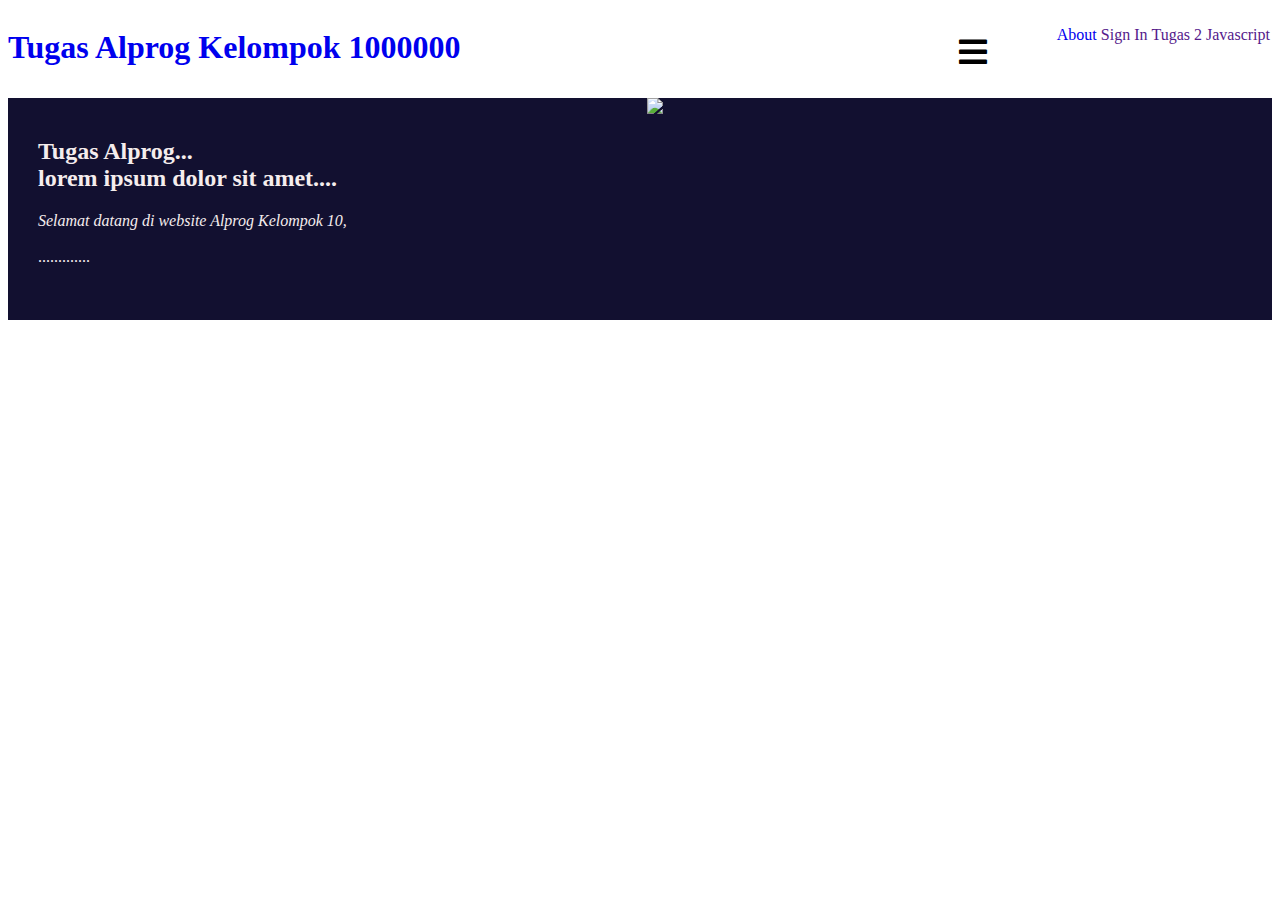
==== index.html @ 96941466 "membuat repo baru" ====
<!DOCTYPE html>
<html lang="en">
<head>
    <meta charset="UTF-8">
    <meta http-equiv="X-UA-Compatible" content="IE=edge">
    <meta name="viewport" content="width=device-width, initial-scale=1.0">
    <title>Pemrograman Web Kelompok 10</title>
    <link rel="stylesheet" type="text/css" href="style.css">
    <link href="https://cdnjs.cloudflare.com/ajax/libs/font-awesome/5.15.3/css/all.min.css" rel="stylesheet">
</head>
<body>
    <!--Sidebar-->
    <input type="checkbox" id="check">
    <div class="sidebar">
        <ul>
            <li><a  href="home.html">About</a></li>
            <li><a  href="">Sign In</a></li>
           
            <li><a  href="">Tugas 2 Javascript</a></li>
        </ul>

    </div>



    <!--header-->
    <header>
    <h1><a href="home.html">Tugas Alprog Kelompok 1000000</a></h1>
    <ul>
        <li><a  href="home.html">About</a></li> 
        <li><a  href="">Sign In</a></li>
        <li><a  href="">Tugas 2 Javascript</a></li>
    </ul>


    <!--menu mobile-->
    <label for="check" class="mobile-menu"><i class="fas fa-bars fa-2x"></i></label>
    </header>

    <!--banner-->
    <section class="banner">
        <div class="container">
            <div class="banner-left">
           <center>
            <img src="https://d3njjcbhbojbot.cloudfront.net/api/utilities/v1/imageproxy/https://coursera-course-photos.s3.amazonaws.com/83/e258e0532611e5a5072321239ff4d4/jhep-coursera-course4.png?auto=format%2Ccompress&dpr=1" height="200">
           </center> 
            <h2>Tugas Alprog...<br>
                lorem ipsum dolor sit amet.... <span class="efek-ngetik"></span></h2></h2>
            <p><em>
                Selamat datang di website Alprog Kelompok 10,
            </em> <br><br>
            .............<br><br><br><br> </p>
            </div>
        </div>
    </section>
</body>
</html>
---- style.css ----
header{
    height: 90px;
  
}
header h1{
    float:left;
    display:inline-block;
    padding: 15px px 24px;
}
header h1 a:hover{
    color:rgb(255, 255, 255)

}
header ul{
    float:right;
}
header ul li{
    
    padding:2px;
    display:inline-block;
    float:left;

}

ul {
    list-style:none;

}

a{
    text-decoration:none;
}

.mobile-menu{
    float:right;
    padding: 28px;
   
}
.mobile-menu:hover{
    cursor:pointer;
}

#check{
    display:none;
}
.sidebar{
    position:fixed;
    top:0;
    bottom: 0;
    left: -1300px;
    width:300px;
    background-color: rgba(41, 48, 107, 0.9);
    transition: .3s;
}
.sidebar ul li a{
    color:#fff
}
.sidebar ul li{
    padding:24px;
}
.sidebar ul li:hover{
    background-color:#0f1e1f;
}
#check:checked ~.sidebar{
    left:0;
    transition .5s;

}
.banner{
    background-color: rgb(18, 16, 48);
}
section{
    padding: 50px o;
}
.banner h2,
.banner p{
    color:#f5eded
}

.banner-left{
    padding-left:30px;
}
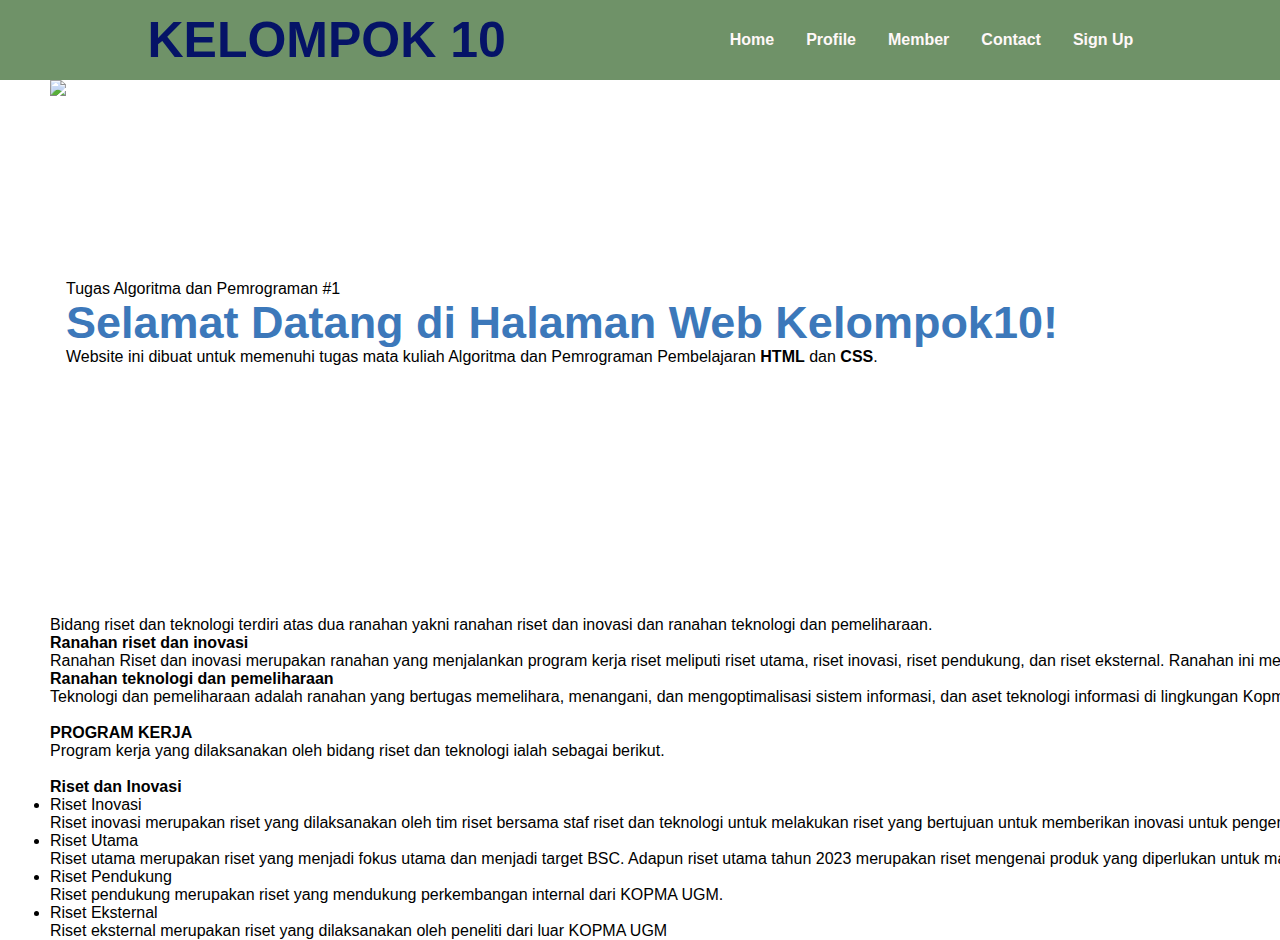
==== commit dc334124: "membuat member.html" ====
--- a/index.html
+++ b/index.html
@@ -1,57 +1,69 @@
 <!DOCTYPE html>
 <html lang="en">
-<head>
-    <meta charset="UTF-8">
-    <meta http-equiv="X-UA-Compatible" content="IE=edge">
-    <meta name="viewport" content="width=device-width, initial-scale=1.0">
-    <title>Pemrograman Web Kelompok 10</title>
-    <link rel="stylesheet" type="text/css" href="style.css">
-    <link href="https://cdnjs.cloudflare.com/ajax/libs/font-awesome/5.15.3/css/all.min.css" rel="stylesheet">
-</head>
-<body>
-    <!--Sidebar-->
-    <input type="checkbox" id="check">
-    <div class="sidebar">
-        <ul>
-            <li><a  href="home.html">About</a></li>
-            <li><a  href="">Sign In</a></li>
-           
-            <li><a  href="">Tugas 2 Javascript</a></li>
-        </ul>
+    <head>
+        <meta charset="utf-8">
+        <meta name="viewport" content="width=device-width, initial-scale=1.0">
+        <title>Tugas Web Kelompok 10</title>
+        <meta name="viewport" content="width=device-width, initial-scale=1">
+        <title>Nurul Khotimah</title>
+        <link href="https://cdnjs.cloudflare.com/ajax/libs/font-awesome/5.15.3/css/all.min.css" rel="stylesheet">
+        <link rel="stylesheet" href="style.css">
+    </head>
+    <body>
 
-    </div>
+<!-- Navbar Start -->
+         <nav>
+            <div class="wrapper"></div>
+		    <div class="logo"><a href=''>KELOMPOK 10</a></div>
+			<div class="menu">
+				<ul>
+					<li><a href="index.html">Home</a></li>
+					<li><a href="#profile">Profile</a></li>
+					<li><a href="member.html">Member</a></li>
+					<li><a href="#contact">Contact</a></li>
+					<li><a href="">Sign Up</a></li>
+				</ul>
+			</div>
+		</div>
+	    </nav>
 
 
 
-    <!--header-->
-    <header>
-    <h1><a href="home.html">Tugas Alprog Kelompok 1000000</a></h1>
-    <ul>
-        <li><a  href="home.html">About</a></li> 
-        <li><a  href="">Sign In</a></li>
-        <li><a  href="">Tugas 2 Javascript</a></li>
-    </ul>
 
-
-    <!--menu mobile-->
-    <label for="check" class="mobile-menu"><i class="fas fa-bars fa-2x"></i></label>
-    </header>
-
-    <!--banner-->
-    <section class="banner">
-        <div class="container">
-            <div class="banner-left">
-           <center>
-            <img src="https://d3njjcbhbojbot.cloudfront.net/api/utilities/v1/imageproxy/https://coursera-course-photos.s3.amazonaws.com/83/e258e0532611e5a5072321239ff4d4/jhep-coursera-course4.png?auto=format%2Ccompress&dpr=1" height="200">
-           </center> 
-            <h2>Tugas Alprog...<br>
-                lorem ipsum dolor sit amet.... <span class="efek-ngetik"></span></h2></h2>
-            <p><em>
-                Selamat datang di website Alprog Kelompok 10,
-            </em> <br><br>
-            .............<br><br><br><br> </p>
+        <div class="wrapper"></div>
+        <section id="home">
+            <img src="https://static5.depositphotos.com/1006438/513/v/600/depositphotos_5132694-stock-illustration-environment-concept.jpg"/>
+            <div class="kolom">
+                <p>Tugas Algoritma dan Pemrograman #1</p>
+                <h2><strong>Selamat Datang di Halaman Web Kelompok10!</strong></h2>
+                <p>Website ini dibuat untuk memenuhi tugas mata kuliah Algoritma dan Pemrograman Pembelajaran <strong>HTML</strong> dan <strong>CSS</strong>.</p>
             </div>
-        </div>
-    </section>
-</body>
+        </section> 
+        
+        <div style="text-align:justify"; class="container-xxl py-5">
+            <div class="container">
+              <p>
+                Bidang riset dan teknologi terdiri atas dua ranahan yakni ranahan riset dan inovasi dan ranahan teknologi dan pemeliharaan.
+              </p>
+              <p class="mb-4">
+               <ul><b>Ranahan riset dan inovasi</b> <br>Ranahan Riset dan inovasi merupakan ranahan yang menjalankan program kerja riset meliputi riset utama, riset inovasi, riset pendukung, dan riset eksternal. Ranahan ini melatih kemampuan analisis data, visualisasi data, dan penulisan ilmiah. </ul> 
+                
+               <ul> <b>Ranahan teknologi dan pemeliharaan</b> <br> Teknologi dan pemeliharaan adalah ranahan yang bertugas memelihara, menangani, dan mengoptimalisasi sistem informasi, dan aset teknologi informasi di lingkungan Kopma UGM. Ranahan ini melatih kemampuan pengelolaan software dan hardware.
+               </ul> 
+              </p><br>
+              <p>
+                <b>PROGRAM KERJA</b> <br> Program kerja yang dilaksanakan oleh bidang riset dan teknologi ialah sebagai berikut. <br><br>
+                <b>Riset dan Inovasi</b>
+                  <ul>
+                    <li>Riset Inovasi</li>Riset inovasi merupakan riset yang dilaksanakan oleh tim riset bersama staf riset dan teknologi untuk melakukan riset yang bertujuan untuk memberikan inovasi untuk pengembangan KOPMA UGM. 
+                    <li>Riset Utama </li>Riset utama merupakan riset yang menjadi fokus utama dan menjadi target BSC. Adapun riset utama tahun 2023 merupakan riset mengenai produk yang diperlukan untuk mahasiswa baru.
+                    <li>Riset Pendukung </li> Riset pendukung merupakan riset yang mendukung perkembangan internal dari KOPMA UGM. 
+                    <li>Riset Eksternal </li>Riset eksternal merupakan riset yang dilaksanakan oleh peneliti dari luar KOPMA UGM 
+                  </ul>
+              </p>
+            </div>
+          </div>
+          <!-- About End -->
+        
+    </body>
 </html>--- a/style.css
+++ b/style.css
@@ -1,82 +1,101 @@
-header{
-    height: 90px;
-  
-}
-header h1{
-    float:left;
-    display:inline-block;
-    padding: 15px px 24px;
-}
-header h1 a:hover{
-    color:rgb(255, 255, 255)
-
-}
-header ul{
-    float:right;
-}
-header ul li{
-    
-    padding:2px;
-    display:inline-block;
-    float:left;
-
+*{
+	text-decoration: none;
+	margin: 0px;
+	padding: 0px;
 }
 
-ul {
-    list-style:none;
-
+body{
+	margin: 0px;
+	padding: 0px;
+	font-family: 'Open Sans',sans-serif;
 }
 
-a{
-    text-decoration:none;
+.wrapper{
+    width: 500px;
+    margin-left: auto;
+    margin-right: auto;
 }
 
-.mobile-menu{
-    float:right;
-    padding: 28px;
-   
-}
-.mobile-menu:hover{
-    cursor:pointer;
+.logo a{
+	font-size: 50px;
+	font-weight: 800;
+	float: left;
+	font-family: arial;
+	color: #051367;
 }
 
-#check{
-    display:none;
-}
-.sidebar{
-    position:fixed;
-    top:0;
-    bottom: 0;
-    left: -1300px;
-    width:300px;
-    background-color: rgba(41, 48, 107, 0.9);
-    transition: .3s;
-}
-.sidebar ul li a{
-    color:#fff
-}
-.sidebar ul li{
-    padding:24px;
-}
-.sidebar ul li:hover{
-    background-color:#0f1e1f;
-}
-#check:checked ~.sidebar{
-    left:0;
-    transition .5s;
-
-}
-.banner{
-    background-color: rgb(18, 16, 48);
-}
-section{
-    padding: 50px o;
-}
-.banner h2,
-.banner p{
-    color:#f5eded
+.menu{
+	float: right;
 }
 
-.banner-left{
-    padding-left:30px;
+div {
+    margin: auto;
+    width: 1920px;
+    height: auto;
+  }
+nav{
+	width: 100%;
+	margin: auto;
+	display: flex;
+	line-height: 80px;
+	position: sticky;
+	position: -webkit-sticky;
+	top: 0;
+	background: #6f9268;
+}
+
+nav ul{
+	list-style-type: none;
+	margin: 0;
+	padding: 0;
+	overflow: hidden;
+}
+
+nav ul li{
+	float: left;
+}
+
+nav ul li a{
+	color: rgb(255, 248, 248);
+	font-weight: bold;
+	text-align: center;
+	padding: 0px 16px 0px 16px;
+	text-decoration: none;
+}
+
+nav ul li a:hover{
+	text-decoration: underline;
+}
+
+section{
+    margin: auto;
+    display: flex;
+    margin-bottom: 50px;
+    margin-left: 50px;
+    margin-right: 50px;
+}
+
+.kolom{
+    margin-top: 200px;
+    margin-bottom: 200px;
+}
+
+.kolom .deskripsi{
+    font-size: 50px;
+    font-weight: bold;
+    font-family:'Trebuchet MS', 'Lucida Sans Unicode', 'Lucida Grande', 'Lucida Sans', Arial, sans-serif;
+    color: #006778;
+}
+
+h2{
+    font-family:'Trebuchet MS', 'Lucida Sans Unicode', 'Lucida Grande', 'Lucida Sans', Arial, sans-serif;
+    font-weight: 800;
+    font-size: 45px;
+    color: #3C78BA;
+    width: 100%;
+    line-height: 50px;
+}
+
+.container{
+    margin-left: 50px;
 }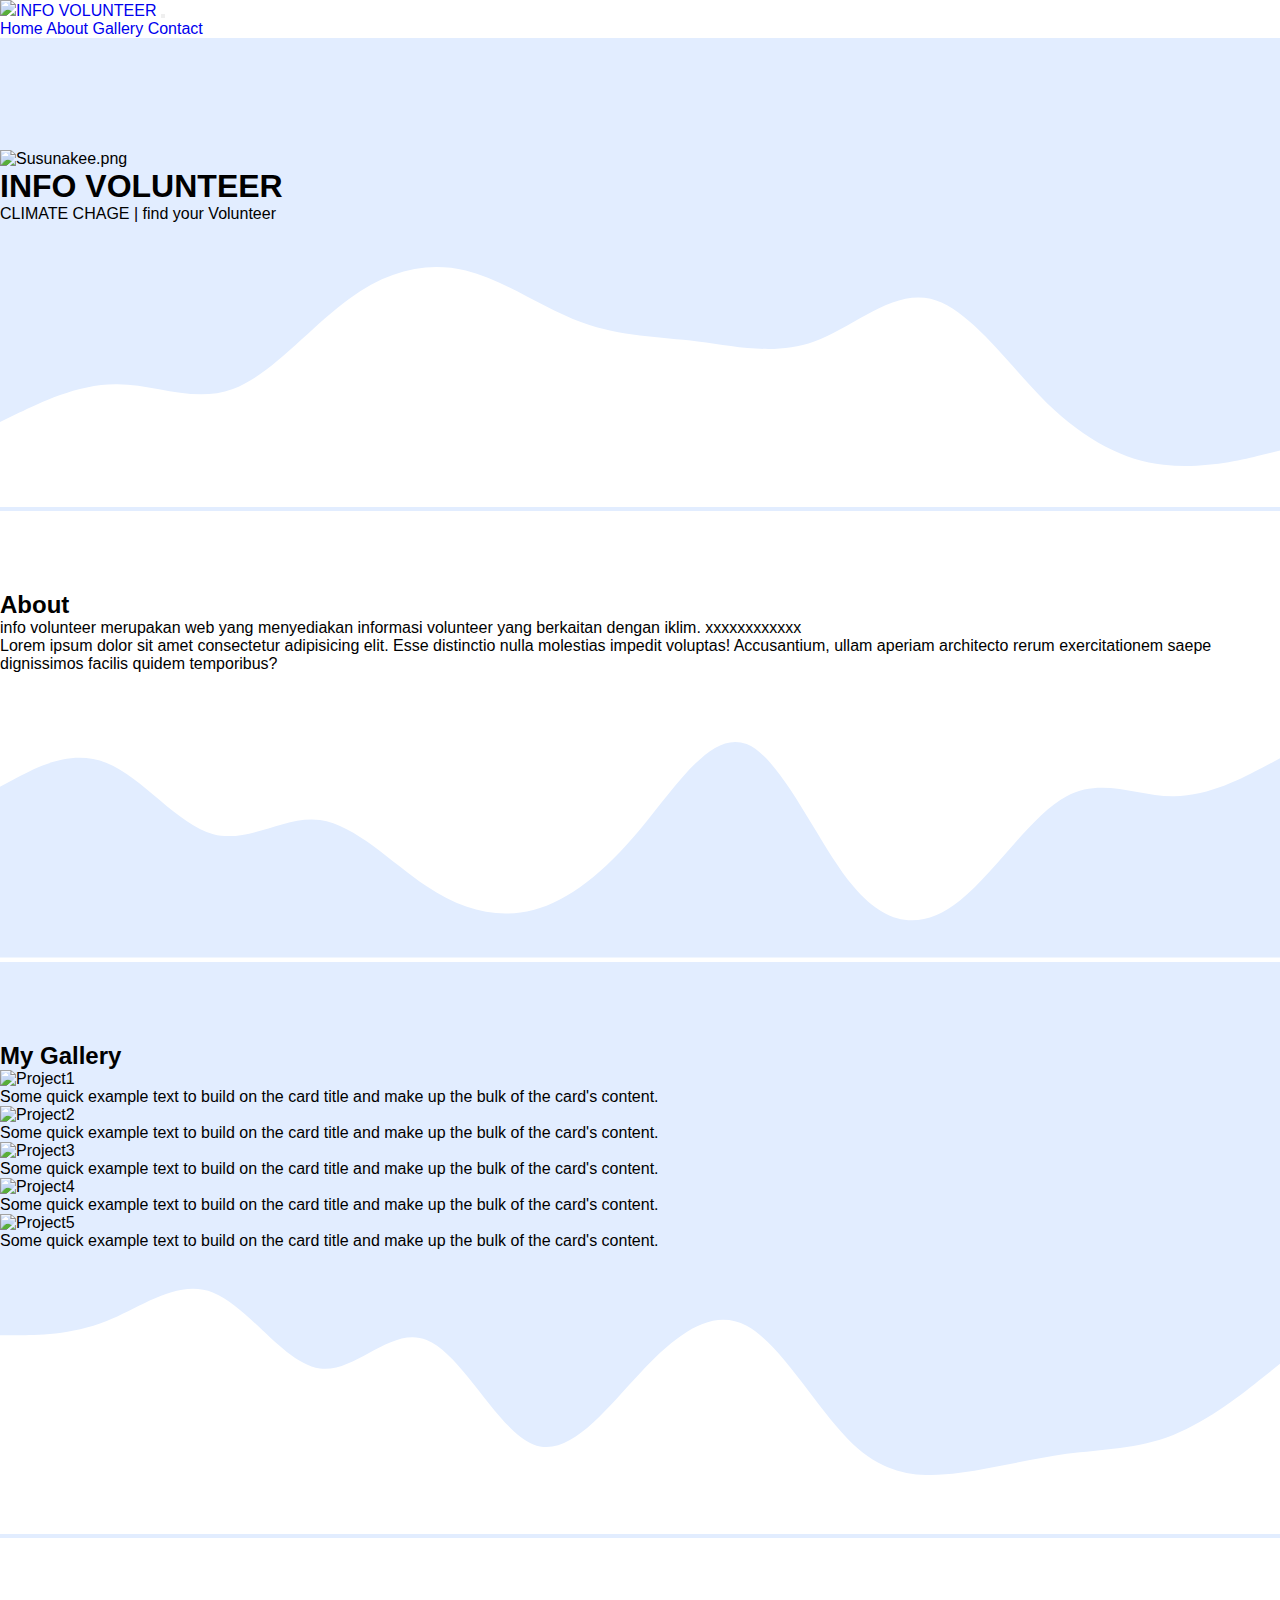
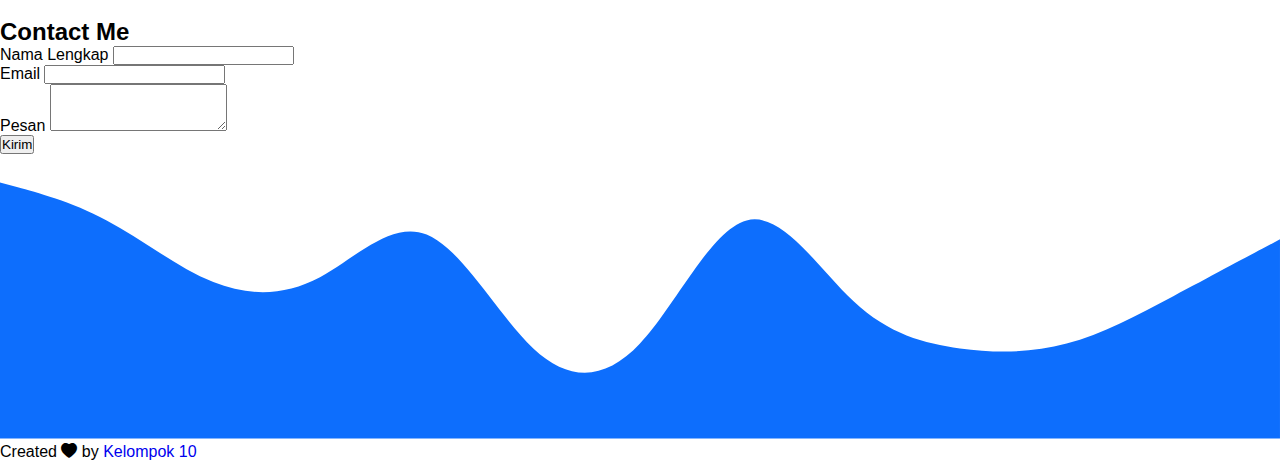
==== commit 8eaab9fe: "menambah about dsb" ====
--- a/index.html
+++ b/index.html
@@ -5,65 +5,180 @@
         <meta name="viewport" content="width=device-width, initial-scale=1.0">
         <title>Tugas Web Kelompok 10</title>
         <meta name="viewport" content="width=device-width, initial-scale=1">
-        <title>Nurul Khotimah</title>
-        <link href="https://cdnjs.cloudflare.com/ajax/libs/font-awesome/5.15.3/css/all.min.css" rel="stylesheet">
+        <!-- Bootstrap CSS -->
+        <link href="https://cdn.jsdelivr.net/npm/bootstrap@5.0.2/dist/css/bootstrap.min.css" rel="stylesheet" integrity="sha384-EVSTQN3/azprG1Anm3QDgpJLIm9Nao0Yz1ztcQTwFspd3yD65VohhpuuCOmLASjC" crossorigin="anonymous" />
+        <!-- Bootstrap Icons -->
+        <link rel="stylesheet" href="https://cdn.jsdelivr.net/npm/bootstrap-icons@1.7.2/font/bootstrap-icons.css" />
+        <!-- Icon -->
+        <link rel="icon" href="img/output-onlinepngtools (2).png" />
         <link rel="stylesheet" href="style.css">
     </head>
+
     <body>
+        <!-- Navbar -->
+        <nav class="navbar navbar-expand-lg navbar-dark bg-primary shadow-sm fixed-top">
+            <div class="container">
+              <a class="navbar-brand" href="#"><img src="img/sketch1642878373815.png" width="50" />INFO VOLUNTEER</a>
+              <button class="navbar-toggler" type="button" data-bs-toggle="collapse" data-bs-target="#navbarNavAltMarkup" aria-controls="navbarNavAltMarkup" aria-expanded="false" aria-label="Toggle navigation">
+                <span class="navbar-toggler-icon"></span>
+              </button>
+              <div class="collapse navbar-collapse" id="navbarNavAltMarkup">
+                <div class="navbar-nav ms-auto">
+                  <a class="nav-link active" aria-current="page" href="#home">Home</a>
+                  <a class="nav-link" href="#about">About</a>
+                  <a class="nav-link" href="#gallery">Gallery</a>
+                  <a class="nav-link" href="#contact">Contact</a>
+                </div>
+              </div>
+            </div>
+        </nav>
+        <!-- Akhir Navbar -->
 
-<!-- Navbar Start -->
-         <nav>
-            <div class="wrapper"></div>
-		    <div class="logo"><a href=''>KELOMPOK 10</a></div>
-			<div class="menu">
-				<ul>
-					<li><a href="index.html">Home</a></li>
-					<li><a href="#profile">Profile</a></li>
-					<li><a href="member.html">Member</a></li>
-					<li><a href="#contact">Contact</a></li>
-					<li><a href="">Sign Up</a></li>
-				</ul>
-			</div>
-		</div>
-	    </nav>
+        <!-- Jumbotron -->
+        <section class="jumbotron text-center">
+        <img src="https://static5.depositphotos.com/1006438/513/v/600/depositphotos_5132694-stock-illustration-environment-concept.jpg" alt="Susunakee.png" width="600" />
+        <h1 class="display-4">INFO VOLUNTEER</h1>
+        <p class="lead">CLIMATE CHAGE | find your Volunteer </p>
+        <svg xmlns="http://www.w3.org/2000/svg" viewBox="0 0 1440 320">
+        <path
+        fill="#ffffff"
+        fill-opacity="1"
+        d="M0,224L21.8,213.3C43.6,203,87,181,131,181.3C174.5,181,218,203,262,186.7C305.5,171,349,117,393,85.3C436.4,53,480,43,524,53.3C567.3,64,611,96,655,112C698.2,128,742,128,785,133.3C829.1,139,873,149,916,133.3C960,117,1004,75,1047,85.3C1090.9,96,1135,160,1178,202.7C1221.8,245,1265,267,1309,272C1352.7,277,1396,267,1418,261.3L1440,256L1440,320L1418.2,320C1396.4,320,1353,320,1309,320C1265.5,320,1222,320,1178,320C1134.5,320,1091,320,1047,320C1003.6,320,960,320,916,320C872.7,320,829,320,785,320C741.8,320,698,320,655,320C610.9,320,567,320,524,320C480,320,436,320,393,320C349.1,320,305,320,262,320C218.2,320,175,320,131,320C87.3,320,44,320,22,320L0,320Z"
+        ></path>
+        </svg>
+        </section>
+        <!-- Akhir Jumbotron -->
 
+        <!-- About -->
+        <section id="about">
+        <div class="container">
+            <div class="row text-center mb-3">
+                <div class="col">
+                  <h2>About</h2>
+                </div>
+              </div>
+              <div class="row justify-content-center fs-5 text-center">
+                <div class="col-md-4">
+                  <p>info volunteer merupakan web yang menyediakan informasi volunteer yang berkaitan dengan iklim. xxxxxxxxxxxx</p>
+                </div>
+                <div class="col-md-4">
+                  <p>Lorem ipsum dolor sit amet consectetur adipisicing elit. Esse distinctio nulla molestias impedit voluptas! Accusantium, ullam aperiam architecto rerum exercitationem saepe dignissimos facilis quidem temporibus?</p>
+                </div>
+              </div>
+            </div>
+            <svg xmlns="http://www.w3.org/2000/svg" viewBox="0 0 1440 320">
+              <path
+                fill="#e2edff"
+                fill-opacity="1"
+                d="M0,128L20,117.3C40,107,80,85,120,101.3C160,117,200,171,240,181.3C280,192,320,160,360,165.3C400,171,440,213,480,240C520,267,560,277,600,266.7C640,256,680,224,720,176C760,128,800,64,840,80C880,96,920,192,960,240C1000,288,1040,288,1080,256C1120,224,1160,160,1200,138.7C1240,117,1280,139,1320,138.7C1360,139,1400,117,1420,106.7L1440,96L1440,320L1420,320C1400,320,1360,320,1320,320C1280,320,1240,320,1200,320C1160,320,1120,320,1080,320C1040,320,1000,320,960,320C920,320,880,320,840,320C800,320,760,320,720,320C680,320,640,320,600,320C560,320,520,320,480,320C440,320,400,320,360,320C320,320,280,320,240,320C200,320,160,320,120,320C80,320,40,320,20,320L0,320Z"
+              ></path>
+            </svg>
+        </section>
+        <!-- Akhir About -->
 
+        <!-- Gallery -->
+        <section id="gallery">
+            <div class="container">
+                <div class="row text-center mb-3">
+                  <div class="col">
+                    <h2>My Gallery</h2>
+                  </div>
+                </div>
+                <div class="row justify-content-center">
+                  <div class="col-md-4 mb-3">
+                    <div class="card">
+                      <img src="img/Orange003.jpg" class="card-img-top" alt="Project1" />
+                      <div class="card-body">
+                        <p class="card-text">Some quick example text to build on the card title and make up the bulk of the card's content.</p>
+                      </div>
+                    </div>
+                  </div>
+                  <div class="col-md-4 mb-3">
+                    <div class="card">
+                      <img src="img/03 (SPECIAL).png" class="card-img-top" alt="Project2" />
+                      <div class="card-body">
+                        <p class="card-text">Some quick example text to build on the card title and make up the bulk of the card's content.</p>
+                      </div>
+                    </div>
+                  </div>
+                  <div class="col-md-4 mb-3">
+                    <div class="card">
+                      <img src="img/01.png" class="card-img-top" alt="Project3" />
+                      <div class="card-body">
+                        <p class="card-text">Some quick example text to build on the card title and make up the bulk of the card's content.</p>
+                      </div>
+                    </div>
+                  </div>
+                  <div class="col-md-4 mb-3">
+                    <div class="card">
+                      <img src="img/SUSU1.png" class="card-img-top" alt="Project4" />
+                      <div class="card-body">
+                        <p class="card-text">Some quick example text to build on the card title and make up the bulk of the card's content.</p>
+                      </div>
+                    </div>
+                  </div>
+                  <div class="col-md-4 mb-3">
+                    <div class="card">
+                      <img src="img/WhatsApp Image 2021-08-20 at 08.07.36.jpeg" class="card-img-top" alt="Project5" />
+                      <div class="card-body">
+                        <p class="card-text">Some quick example text to build on the card title and make up the bulk of the card's content.</p>
+                      </div>
+                    </div>
+                  </div>
+                </div>
+              </div>
+              <svg xmlns="http://www.w3.org/2000/svg" viewBox="0 0 1440 320">
+                <path
+                  fill="#fff"
+                  fill-opacity="1"
+                  d="M0,96L20,96C40,96,80,96,120,80C160,64,200,32,240,48C280,64,320,128,360,133.3C400,139,440,85,480,101.3C520,117,560,203,600,218.7C640,235,680,181,720,138.7C760,96,800,64,840,85.3C880,107,920,181,960,218.7C1000,256,1040,256,1080,250.7C1120,245,1160,235,1200,229.3C1240,224,1280,224,1320,208C1360,192,1400,160,1420,144L1440,128L1440,320L1420,320C1400,320,1360,320,1320,320C1280,320,1240,320,1200,320C1160,320,1120,320,1080,320C1040,320,1000,320,960,320C920,320,880,320,840,320C800,320,760,320,720,320C680,320,640,320,600,320C560,320,520,320,480,320C440,320,400,320,360,320C320,320,280,320,240,320C200,320,160,320,120,320C80,320,40,320,20,320L0,320Z"
+                ></path>
+              </svg>
+        </section>
+        <!-- Akhir Gallery -->        
 
-
-        <div class="wrapper"></div>
-        <section id="home">
-            <img src="https://static5.depositphotos.com/1006438/513/v/600/depositphotos_5132694-stock-illustration-environment-concept.jpg"/>
-            <div class="kolom">
-                <p>Tugas Algoritma dan Pemrograman #1</p>
-                <h2><strong>Selamat Datang di Halaman Web Kelompok10!</strong></h2>
-                <p>Website ini dibuat untuk memenuhi tugas mata kuliah Algoritma dan Pemrograman Pembelajaran <strong>HTML</strong> dan <strong>CSS</strong>.</p>
-            </div>
-        </section> 
-        
-        <div style="text-align:justify"; class="container-xxl py-5">
-            <div class="container">
-              <p>
-                Bidang riset dan teknologi terdiri atas dua ranahan yakni ranahan riset dan inovasi dan ranahan teknologi dan pemeliharaan.
-              </p>
-              <p class="mb-4">
-               <ul><b>Ranahan riset dan inovasi</b> <br>Ranahan Riset dan inovasi merupakan ranahan yang menjalankan program kerja riset meliputi riset utama, riset inovasi, riset pendukung, dan riset eksternal. Ranahan ini melatih kemampuan analisis data, visualisasi data, dan penulisan ilmiah. </ul> 
-                
-               <ul> <b>Ranahan teknologi dan pemeliharaan</b> <br> Teknologi dan pemeliharaan adalah ranahan yang bertugas memelihara, menangani, dan mengoptimalisasi sistem informasi, dan aset teknologi informasi di lingkungan Kopma UGM. Ranahan ini melatih kemampuan pengelolaan software dan hardware.
-               </ul> 
-              </p><br>
-              <p>
-                <b>PROGRAM KERJA</b> <br> Program kerja yang dilaksanakan oleh bidang riset dan teknologi ialah sebagai berikut. <br><br>
-                <b>Riset dan Inovasi</b>
-                  <ul>
-                    <li>Riset Inovasi</li>Riset inovasi merupakan riset yang dilaksanakan oleh tim riset bersama staf riset dan teknologi untuk melakukan riset yang bertujuan untuk memberikan inovasi untuk pengembangan KOPMA UGM. 
-                    <li>Riset Utama </li>Riset utama merupakan riset yang menjadi fokus utama dan menjadi target BSC. Adapun riset utama tahun 2023 merupakan riset mengenai produk yang diperlukan untuk mahasiswa baru.
-                    <li>Riset Pendukung </li> Riset pendukung merupakan riset yang mendukung perkembangan internal dari KOPMA UGM. 
-                    <li>Riset Eksternal </li>Riset eksternal merupakan riset yang dilaksanakan oleh peneliti dari luar KOPMA UGM 
-                  </ul>
-              </p>
+        <!-- Contact -->
+        <section id="contact">
+        <div class="container">
+        <div class="row mb-3 text-center">
+        <div class="col">
+          <h2>Contact Me</h2>
+        </div>
+        </div>
+        <div class="row justify-content-center">
+            <div class="col-md-6">
+              <form>
+                <div class="mb-3">
+                  <label for="name" class="form-label">Nama Lengkap</label>
+                  <input type="text" class="form-control" id="name" aria-describedby="name" />
+                </div>
+                <div class="mb-3">
+                  <label for="email" class="form-label">Email</label>
+                  <input type="email" class="form-control" id="email" aria-describedby="email" />
+                </div>
+                <div class="mb-3">
+                  <label for="pesan" class="form-label">Pesan</label>
+                  <textarea class="form-control" id="pesan" rows="3"></textarea>
+                </div>
+                <button type="submit" class="btn btn-primary">Kirim</button>
+              </form>
             </div>
           </div>
-          <!-- About End -->
-        
+        </div>
+        <svg xmlns="http://www.w3.org/2000/svg" viewBox="0 0 1440 320">
+          <path
+            fill="#0d6efd"
+            fill-opacity="1"
+            d="M0,32L20,37.3C40,43,80,53,120,74.7C160,96,200,128,240,144C280,160,320,160,360,138.7C400,117,440,75,480,90.7C520,107,560,181,600,218.7C640,256,680,256,720,213.3C760,171,800,85,840,74.7C880,64,920,128,960,165.3C1000,203,1040,213,1080,218.7C1120,224,1160,224,1200,213.3C1240,203,1280,181,1320,160C1360,139,1400,117,1420,106.7L1440,96L1440,320L1420,320C1400,320,1360,320,1320,320C1280,320,1240,320,1200,320C1160,320,1120,320,1080,320C1040,320,1000,320,960,320C920,320,880,320,840,320C800,320,760,320,720,320C680,320,640,320,600,320C560,320,520,320,480,320C440,320,400,320,360,320C320,320,280,320,240,320C200,320,160,320,120,320C80,320,40,320,20,320L0,320Z"
+          ></path>
+        </svg>
+        </section>
+         <!-- Akhir Contact -->
+
+        <!-- Footer -->
+        <footer class="bg-primary text-white text-center pb-5">
+        <p>Created <i class="bi bi-heart-fill text-danger"></i> by <a href="https://www.instagram.com/hares.shaa/" class="text-white fw-bold">Kelompok 10</a></p>
+        </footer>
+        <!-- Akhir Footer -->
     </body>
 </html>--- a/style.css
+++ b/style.css
@@ -10,92 +10,15 @@
 	font-family: 'Open Sans',sans-serif;
 }
 
-.wrapper{
-    width: 500px;
-    margin-left: auto;
-    margin-right: auto;
-}
-
-.logo a{
-	font-size: 50px;
-	font-weight: 800;
-	float: left;
-	font-family: arial;
-	color: #051367;
-}
-
-.menu{
-	float: right;
-}
-
-div {
-    margin: auto;
-    width: 1920px;
-    height: auto;
+.jumbotron {
+    padding-top: 7rem;
+    background-color: #e2edff;
   }
-nav{
-	width: 100%;
-	margin: auto;
-	display: flex;
-	line-height: 80px;
-	position: sticky;
-	position: -webkit-sticky;
-	top: 0;
-	background: #6f9268;
-}
-
-nav ul{
-	list-style-type: none;
-	margin: 0;
-	padding: 0;
-	overflow: hidden;
-}
-
-nav ul li{
-	float: left;
-}
-
-nav ul li a{
-	color: rgb(255, 248, 248);
-	font-weight: bold;
-	text-align: center;
-	padding: 0px 16px 0px 16px;
-	text-decoration: none;
-}
-
-nav ul li a:hover{
-	text-decoration: underline;
-}
-
-section{
-    margin: auto;
-    display: flex;
-    margin-bottom: 50px;
-    margin-left: 50px;
-    margin-right: 50px;
-}
-
-.kolom{
-    margin-top: 200px;
-    margin-bottom: 200px;
-}
-
-.kolom .deskripsi{
-    font-size: 50px;
-    font-weight: bold;
-    font-family:'Trebuchet MS', 'Lucida Sans Unicode', 'Lucida Grande', 'Lucida Sans', Arial, sans-serif;
-    color: #006778;
-}
-
-h2{
-    font-family:'Trebuchet MS', 'Lucida Sans Unicode', 'Lucida Grande', 'Lucida Sans', Arial, sans-serif;
-    font-weight: 800;
-    font-size: 45px;
-    color: #3C78BA;
-    width: 100%;
-    line-height: 50px;
-}
-
-.container{
-    margin-left: 50px;
-}+  #gallery {
+    background-color: #e2edff;
+  }
+  
+  section {
+    padding-top: 5rem;
+  }
+  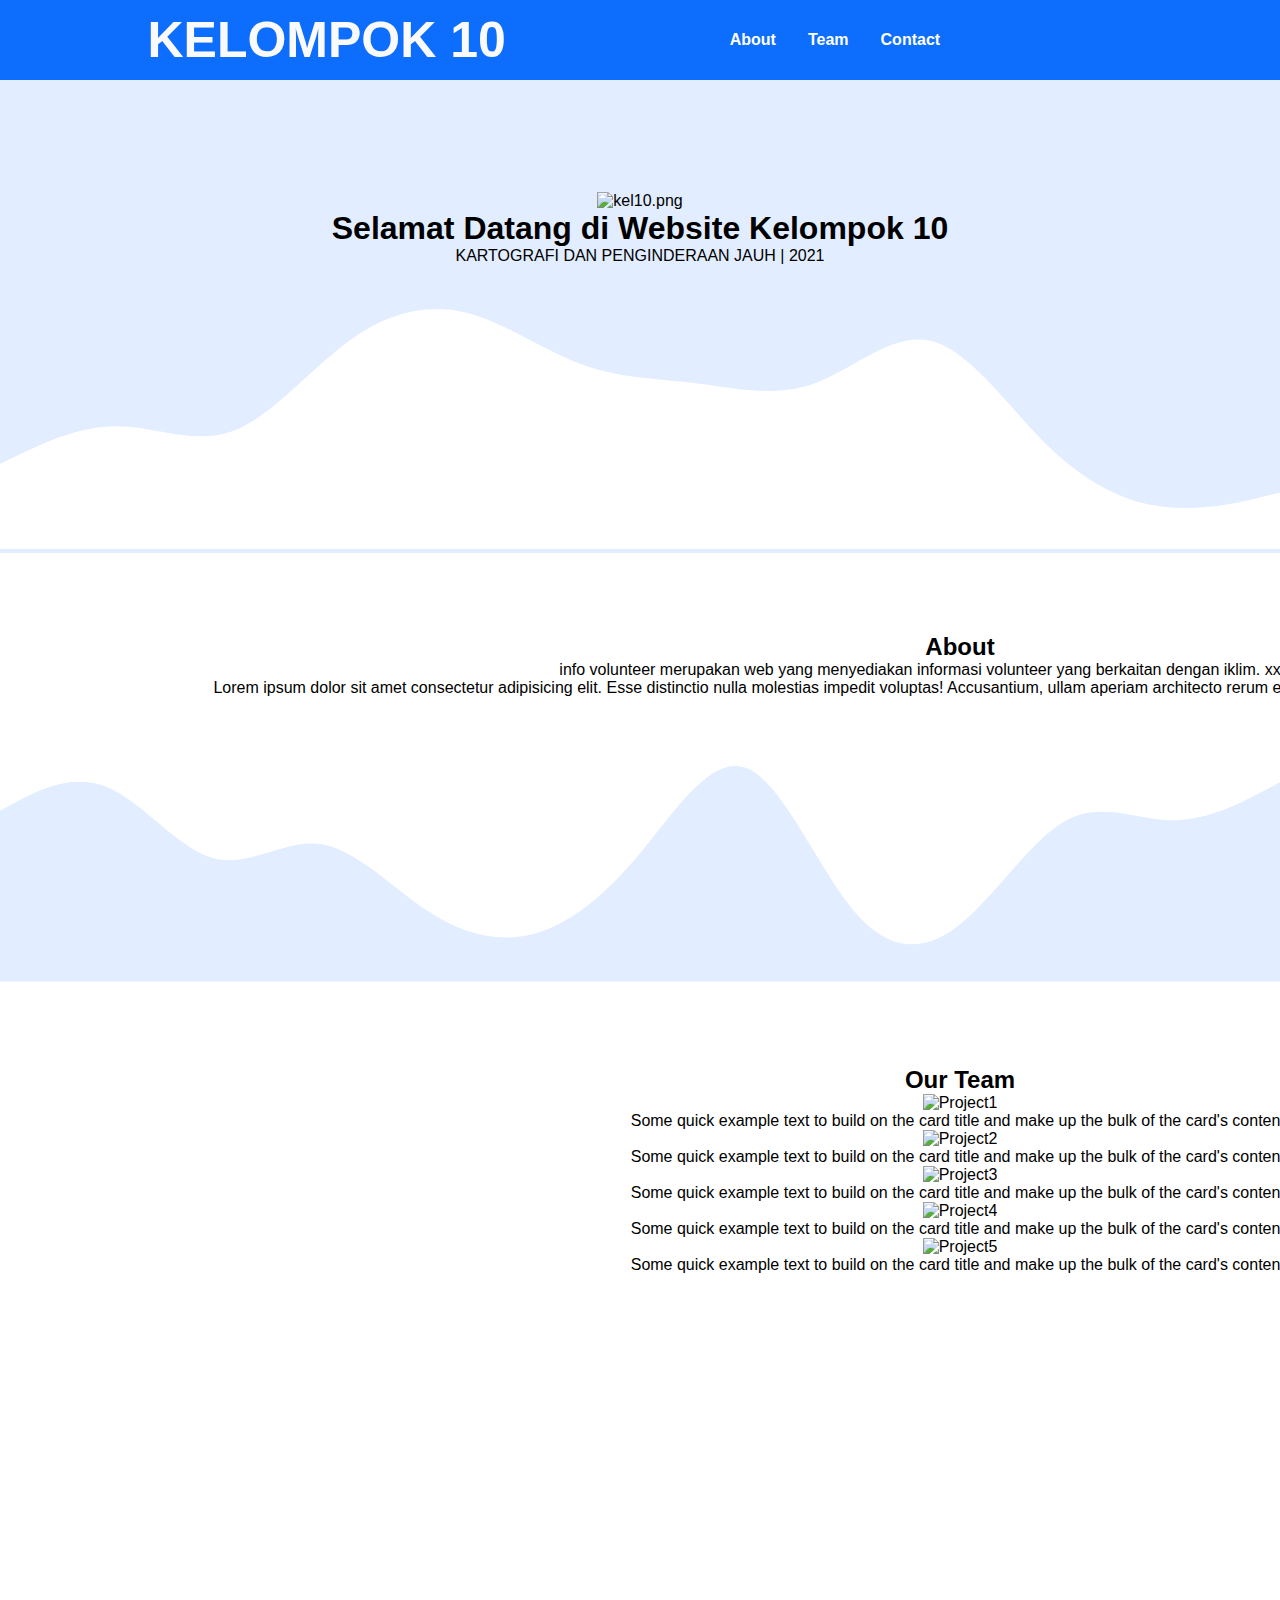
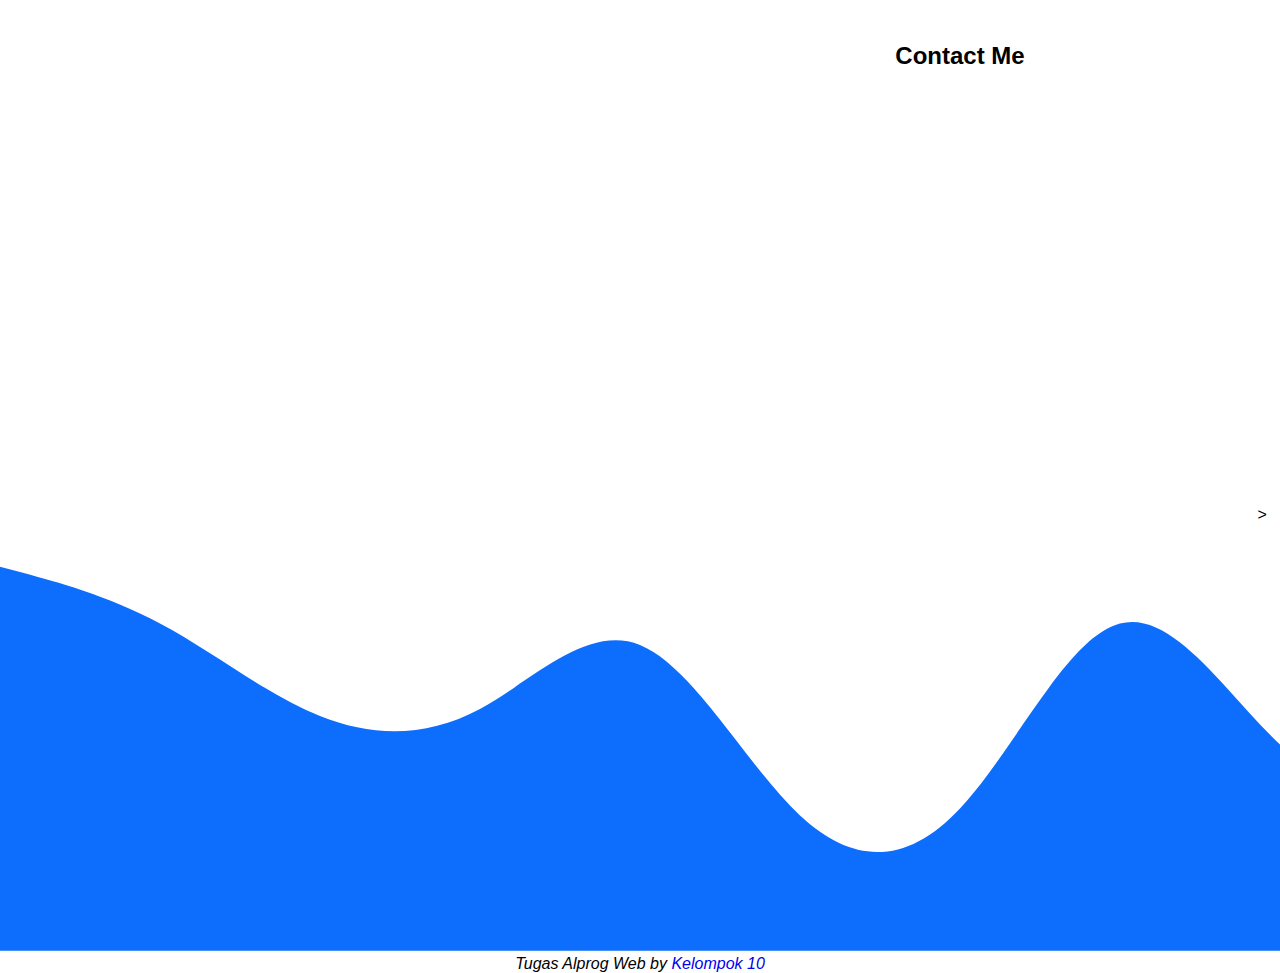
==== commit f7e793f4: "membuat contact, our team" ====
--- a/index.html
+++ b/index.html
@@ -5,40 +5,32 @@
         <meta name="viewport" content="width=device-width, initial-scale=1.0">
         <title>Tugas Web Kelompok 10</title>
         <meta name="viewport" content="width=device-width, initial-scale=1">
-        <!-- Bootstrap CSS -->
-        <link href="https://cdn.jsdelivr.net/npm/bootstrap@5.0.2/dist/css/bootstrap.min.css" rel="stylesheet" integrity="sha384-EVSTQN3/azprG1Anm3QDgpJLIm9Nao0Yz1ztcQTwFspd3yD65VohhpuuCOmLASjC" crossorigin="anonymous" />
-        <!-- Bootstrap Icons -->
-        <link rel="stylesheet" href="https://cdn.jsdelivr.net/npm/bootstrap-icons@1.7.2/font/bootstrap-icons.css" />
-        <!-- Icon -->
-        <link rel="icon" href="img/output-onlinepngtools (2).png" />
         <link rel="stylesheet" href="style.css">
     </head>
 
+    <nav>
+       
+    </nav>
+
     <body>
-        <!-- Navbar -->
-        <nav class="navbar navbar-expand-lg navbar-dark bg-primary shadow-sm fixed-top">
-            <div class="container">
-              <a class="navbar-brand" href="#"><img src="img/sketch1642878373815.png" width="50" />INFO VOLUNTEER</a>
-              <button class="navbar-toggler" type="button" data-bs-toggle="collapse" data-bs-target="#navbarNavAltMarkup" aria-controls="navbarNavAltMarkup" aria-expanded="false" aria-label="Toggle navigation">
-                <span class="navbar-toggler-icon"></span>
-              </button>
-              <div class="collapse navbar-collapse" id="navbarNavAltMarkup">
-                <div class="navbar-nav ms-auto">
-                  <a class="nav-link active" aria-current="page" href="#home">Home</a>
-                  <a class="nav-link" href="#about">About</a>
-                  <a class="nav-link" href="#gallery">Gallery</a>
-                  <a class="nav-link" href="#contact">Contact</a>
-                </div>
-              </div>
-            </div>
+        <!--navbar-->
+        <nav
+            class="navbar navbar-expand-lg bg-white navbar-light sticky-top px-4 px-lg-5 py-lg-0">
+            <div class="wrapper"></div>
+                <div class="logo"><a href='index.html'>KELOMPOK 10</a></div>
+                <div class="menu">
+                    <ul>
+                        <li><a  href="#about">About</a></li>
+                        <li><a  href="#team"> Team</a></li>
+                        <li><a  href=#contact"> Contact</a></li>
+                    </ul>
         </nav>
-        <!-- Akhir Navbar -->
 
         <!-- Jumbotron -->
         <section class="jumbotron text-center">
-        <img src="https://static5.depositphotos.com/1006438/513/v/600/depositphotos_5132694-stock-illustration-environment-concept.jpg" alt="Susunakee.png" width="600" />
-        <h1 class="display-4">INFO VOLUNTEER</h1>
-        <p class="lead">CLIMATE CHAGE | find your Volunteer </p>
+        <img src="https://static5.depositphotos.com/1006438/513/v/600/depositphotos_5132694-stock-illustration-environment-concept.jpg" alt="kel10.png" width="200"  class="rounded-circle img-thumbnail" />
+        <h1 class="display-4">Selamat Datang di Website Kelompok 10</h1>
+        <p class="lead">KARTOGRAFI DAN PENGINDERAAN JAUH | 2021 </p>
         <svg xmlns="http://www.w3.org/2000/svg" viewBox="0 0 1440 320">
         <path
         fill="#ffffff"
@@ -76,12 +68,12 @@
         </section>
         <!-- Akhir About -->
 
-        <!-- Gallery -->
-        <section id="gallery">
+        <!-- Team -->
+        <section id="team">
             <div class="container">
                 <div class="row text-center mb-3">
                   <div class="col">
-                    <h2>My Gallery</h2>
+                    <h2>Our Team</h2>
                   </div>
                 </div>
                 <div class="row justify-content-center">
@@ -142,29 +134,12 @@
         <div class="container">
         <div class="row mb-3 text-center">
         <div class="col">
-          <h2>Contact Me</h2>
-        </div>
-        </div>
-        <div class="row justify-content-center">
-            <div class="col-md-6">
-              <form>
-                <div class="mb-3">
-                  <label for="name" class="form-label">Nama Lengkap</label>
-                  <input type="text" class="form-control" id="name" aria-describedby="name" />
-                </div>
-                <div class="mb-3">
-                  <label for="email" class="form-label">Email</label>
-                  <input type="email" class="form-control" id="email" aria-describedby="email" />
-                </div>
-                <div class="mb-3">
-                  <label for="pesan" class="form-label">Pesan</label>
-                  <textarea class="form-control" id="pesan" rows="3"></textarea>
-                </div>
-                <button type="submit" class="btn btn-primary">Kirim</button>
-              </form>
-            </div>
-          </div>
-        </div>
+          <h2>Contact Me</h2> 
+          <div class="position-relative h-100">
+            <iframe
+              class="position-relative w-100 h-100"
+              src="https://www.google.com/maps/embed?pb=!1m18!1m12!1m3!1d3953.218368940318!2d110.37488237669758!3d-7.766652577038792!2m3!1f0!2f0!3f0!3m2!1i1024!2i768!4f13.1!3m3!1m2!1s0x2e7a584d23881329%3A0x95d1507ca9c58d92!2sFaculty%20of%20Geography%20UGM!5e0!3m2!1sen!2sid!4v1682648240197!5m2!1sen!2sid" width="600" height="450" style="border:0;" allowfullscreen="" loading="lazy" referrerpolicy="no-referrer-when-downgrade"></iframe>
+            >
         <svg xmlns="http://www.w3.org/2000/svg" viewBox="0 0 1440 320">
           <path
             fill="#0d6efd"
@@ -177,7 +152,7 @@
 
         <!-- Footer -->
         <footer class="bg-primary text-white text-center pb-5">
-        <p>Created <i class="bi bi-heart-fill text-danger"></i> by <a href="https://www.instagram.com/hares.shaa/" class="text-white fw-bold">Kelompok 10</a></p>
+        <p><i>Tugas Alprog Web by</i> <a href="https://www.instagram.com/hares.shaa/" class="text-white fw-bold"><i>Kelompok 10</i></a></p>
         </footer>
         <!-- Akhir Footer -->
     </body>
--- a/style.css
+++ b/style.css
@@ -2,12 +2,89 @@
 	text-decoration: none;
 	margin: 0px;
 	padding: 0px;
+    text-align: center;
 }
 
 body{
 	margin: 0px;
 	padding: 0px;
 	font-family: 'Open Sans',sans-serif;
+}
+
+.wrapper{
+    width: 500px;
+    margin-left: auto;
+    margin-right: auto;
+}
+
+.logo a{
+	font-size: 50px;
+	font-weight: 800;
+	float: left;
+	font-family: 'Lucida Sans', 'Lucida Sans Regular', 'Lucida Grande', 'Lucida Sans Unicode', Geneva, Verdana, sans-serif;
+	color: #fafafa;
+}
+
+.menu{
+	float: right;
+}
+
+div {
+    margin: auto;
+    width: 1920px;
+    height: auto;
+  }
+nav{
+	width: 100%;
+	margin: auto;
+	display: flex;
+	line-height: 80px;
+	position: sticky;
+	position: -webkit-sticky;
+	top: 0;
+	background: #0D6EFD;
+}
+
+nav ul{
+	list-style-type: none;
+	margin: 0;
+	padding: 0;
+	overflow: hidden;
+}
+
+nav ul li{
+	float: left;
+}
+
+nav ul li a{
+	color: rgb(255, 255, 255);
+	font-weight: bold;
+	text-align: right;
+	padding: 0px 16px 0px 16px;
+	text-decoration: none;
+}
+
+nav ul li a:hover{
+	text-decoration: underline;
+}
+
+
+
+
+
+.rounded-circle img-thumbnail{
+    border-radius: 100%;
+    border: 10px solid #fff;
+    }
+
+
+
+
+
+
+
+#check{
+    display:none;
 }
 
 .jumbotron {
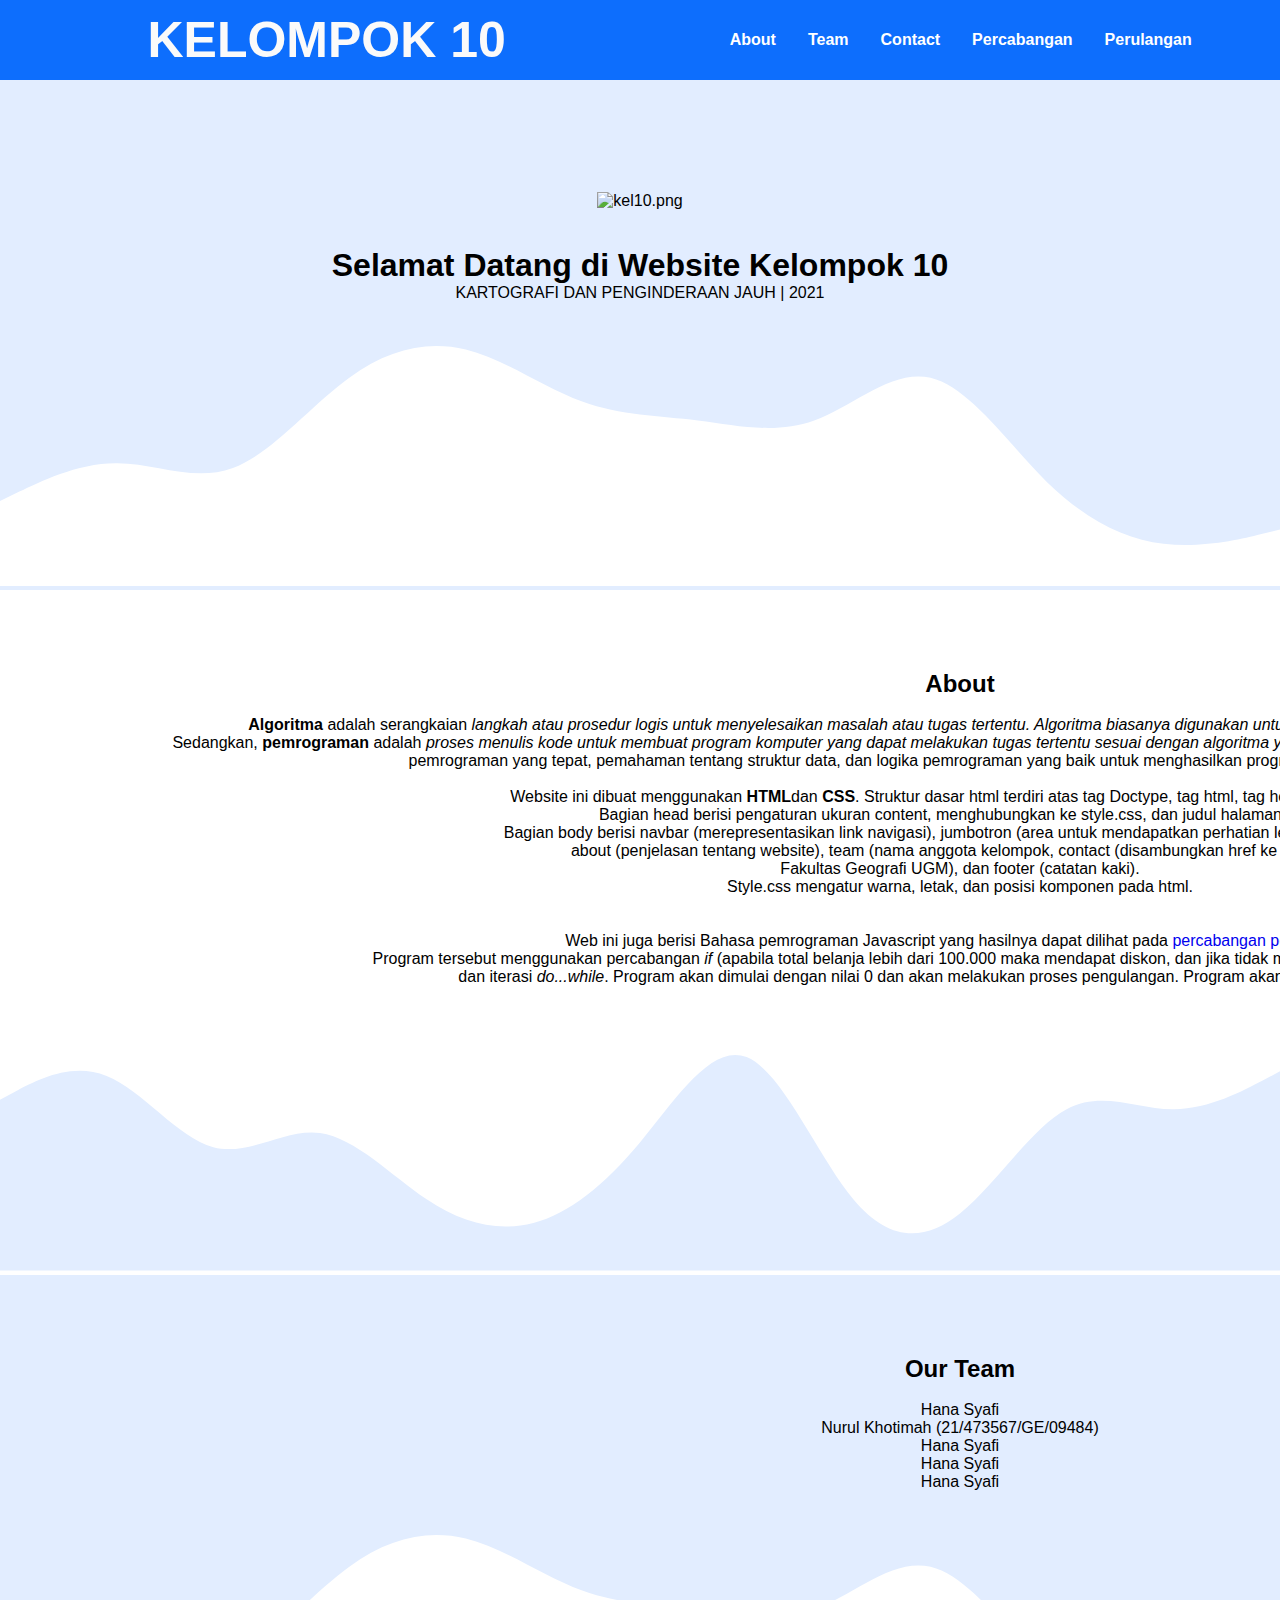
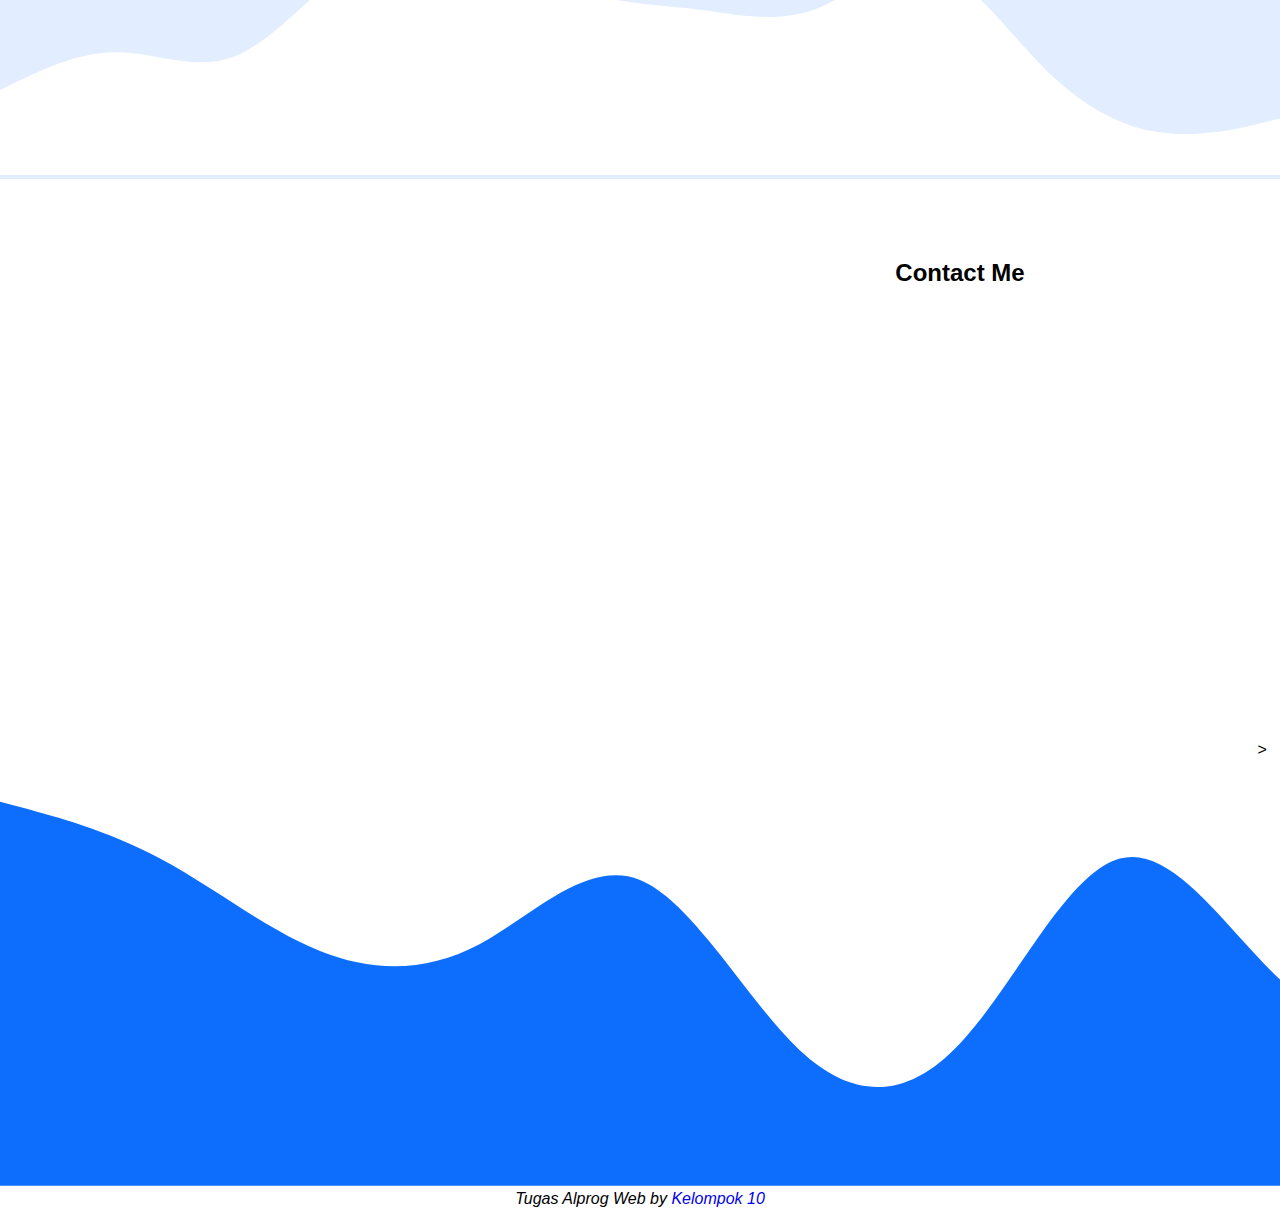
==== commit b25560c7: "menghapus member, menambah script.html dan script1.html" ====
--- a/index.html
+++ b/index.html
@@ -7,10 +7,6 @@
         <meta name="viewport" content="width=device-width, initial-scale=1">
         <link rel="stylesheet" href="style.css">
     </head>
-
-    <nav>
-       
-    </nav>
 
     <body>
         <!--navbar-->
@@ -22,14 +18,16 @@
                     <ul>
                         <li><a  href="#about">About</a></li>
                         <li><a  href="#team"> Team</a></li>
-                        <li><a  href=#contact"> Contact</a></li>
+                        <li><a  href="#contact"> Contact</a></li>
+                        <li><a  href="script1.html"> Percabangan</a></li>
+                        <li><a  href="script.html"> Perulangan</a></li>
                     </ul>
         </nav>
 
         <!-- Jumbotron -->
         <section class="jumbotron text-center">
-        <img src="https://static5.depositphotos.com/1006438/513/v/600/depositphotos_5132694-stock-illustration-environment-concept.jpg" alt="kel10.png" width="200"  class="rounded-circle img-thumbnail" />
-        <h1 class="display-4">Selamat Datang di Website Kelompok 10</h1>
+        <img src="https://static5.depositphotos.com/1006438/513/v/600/depositphotos_5132694-stock-illustration-environment-concept.jpg" alt="kel10.png" width="200" />
+        <h1 class="display-4"><br>Selamat Datang di Website Kelompok 10</h1>
         <p class="lead">KARTOGRAFI DAN PENGINDERAAN JAUH | 2021 </p>
         <svg xmlns="http://www.w3.org/2000/svg" viewBox="0 0 1440 320">
         <path
@@ -39,22 +37,38 @@
         ></path>
         </svg>
         </section>
-        <!-- Akhir Jumbotron -->
 
         <!-- About -->
         <section id="about">
         <div class="container">
             <div class="row text-center mb-3">
                 <div class="col">
-                  <h2>About</h2>
+                  <h2>About</h2><br>
                 </div>
               </div>
               <div class="row justify-content-center fs-5 text-center">
                 <div class="col-md-4">
-                  <p>info volunteer merupakan web yang menyediakan informasi volunteer yang berkaitan dengan iklim. xxxxxxxxxxxx</p>
+                  <p><b>Algoritma</b> adalah serangkaian <i>langkah atau prosedur logis untuk menyelesaikan masalah atau tugas tertentu. Algoritma biasanya digunakan untuk memecahkan masalah secara sistematis dan efisien</i>.</p>
                 </div>
                 <div class="col-md-4">
-                  <p>Lorem ipsum dolor sit amet consectetur adipisicing elit. Esse distinctio nulla molestias impedit voluptas! Accusantium, ullam aperiam architecto rerum exercitationem saepe dignissimos facilis quidem temporibus?</p>
+                  <p> Sedangkan, <b>pemrograman</b> adalah <i>proses menulis kode untuk membuat program komputer yang dapat melakukan tugas tertentu sesuai dengan algoritma yang telah ditentukan</i>. Pemrograman melibatkan pemilihan bahasa <br>
+                    pemrograman yang tepat, pemahaman tentang struktur data, dan logika pemrograman yang baik untuk menghasilkan program yang berfungsi dengan baik.</p>
+                <br>
+                <p>Website ini dibuat menggunakan <b>HTML</b>dan <b>CSS</b>. Struktur dasar html terdiri atas  tag Doctype, tag html, tag head, dan tag body.
+                        <li>Bagian head berisi pengaturan ukuran content, menghubungkan ke style.css, dan judul halaman html. </li>
+                        <li>Bagian body berisi navbar (merepresentasikan link navigasi), jumbotron (area untuk mendapatkan perhatian lebih pada website), <br>about (penjelasan tentang website), team (nama anggota kelompok, contact (disambungkan href ke link maps
+                            <br> Fakultas Geografi UGM), dan footer (catatan kaki).</li>
+                        <li>Style.css mengatur warna, letak, dan posisi komponen pada html. </li>
+                
+                </p>
+                <br>
+                <br>
+                <p>Web ini juga berisi Bahasa pemrograman Javascript yang hasilnya dapat dilihat pada <a href="script1.html">percabangan</a> <a href="script.html">perulangan.</a>
+                    <br>
+                    Program tersebut menggunakan percabangan <i>if</i> (apabila total belanja lebih dari 100.000 maka mendapat diskon, dan jika tidak mencapai 100.000 pesan tidak tampil). 
+                    <br>
+                    dan iterasi <i>do...while</i>. Program akan dimulai dengan nilai 0 dan akan melakukan proses pengulangan. Program akan dihentikan <i>while (i<=10).</i></p>
+
                 </div>
               </div>
             </div>
@@ -66,75 +80,38 @@
               ></path>
             </svg>
         </section>
-        <!-- Akhir About -->
 
         <!-- Team -->
         <section id="team">
             <div class="container">
                 <div class="row text-center mb-3">
                   <div class="col">
-                    <h2>Our Team</h2>
+                    <h2>Our Team</h2><br>
+                        <li>Hana Syafi</li>
+                        <li>Nurul   Khotimah (21/473567/GE/09484)</li>
+                        <li>Hana Syafi</li>
+                        <li>Hana Syafi</li>
+                        <li>Hana Syafi</li>
                   </div>
                 </div>
-                <div class="row justify-content-center">
-                  <div class="col-md-4 mb-3">
-                    <div class="card">
-                      <img src="img/Orange003.jpg" class="card-img-top" alt="Project1" />
-                      <div class="card-body">
-                        <p class="card-text">Some quick example text to build on the card title and make up the bulk of the card's content.</p>
-                      </div>
-                    </div>
-                  </div>
-                  <div class="col-md-4 mb-3">
-                    <div class="card">
-                      <img src="img/03 (SPECIAL).png" class="card-img-top" alt="Project2" />
-                      <div class="card-body">
-                        <p class="card-text">Some quick example text to build on the card title and make up the bulk of the card's content.</p>
-                      </div>
-                    </div>
-                  </div>
-                  <div class="col-md-4 mb-3">
-                    <div class="card">
-                      <img src="img/01.png" class="card-img-top" alt="Project3" />
-                      <div class="card-body">
-                        <p class="card-text">Some quick example text to build on the card title and make up the bulk of the card's content.</p>
-                      </div>
-                    </div>
-                  </div>
-                  <div class="col-md-4 mb-3">
-                    <div class="card">
-                      <img src="img/SUSU1.png" class="card-img-top" alt="Project4" />
-                      <div class="card-body">
-                        <p class="card-text">Some quick example text to build on the card title and make up the bulk of the card's content.</p>
-                      </div>
-                    </div>
-                  </div>
-                  <div class="col-md-4 mb-3">
-                    <div class="card">
-                      <img src="img/WhatsApp Image 2021-08-20 at 08.07.36.jpeg" class="card-img-top" alt="Project5" />
-                      <div class="card-body">
-                        <p class="card-text">Some quick example text to build on the card title and make up the bulk of the card's content.</p>
-                      </div>
-                    </div>
-                  </div>
-                </div>
+               
               </div>
               <svg xmlns="http://www.w3.org/2000/svg" viewBox="0 0 1440 320">
                 <path
-                  fill="#fff"
-                  fill-opacity="1"
-                  d="M0,96L20,96C40,96,80,96,120,80C160,64,200,32,240,48C280,64,320,128,360,133.3C400,139,440,85,480,101.3C520,117,560,203,600,218.7C640,235,680,181,720,138.7C760,96,800,64,840,85.3C880,107,920,181,960,218.7C1000,256,1040,256,1080,250.7C1120,245,1160,235,1200,229.3C1240,224,1280,224,1320,208C1360,192,1400,160,1420,144L1440,128L1440,320L1420,320C1400,320,1360,320,1320,320C1280,320,1240,320,1200,320C1160,320,1120,320,1080,320C1040,320,1000,320,960,320C920,320,880,320,840,320C800,320,760,320,720,320C680,320,640,320,600,320C560,320,520,320,480,320C440,320,400,320,360,320C320,320,280,320,240,320C200,320,160,320,120,320C80,320,40,320,20,320L0,320Z"
+                fill="#ffffff"
+                fill-opacity="1"
+                d="M0,224L21.8,213.3C43.6,203,87,181,131,181.3C174.5,181,218,203,262,186.7C305.5,171,349,117,393,85.3C436.4,53,480,43,524,53.3C567.3,64,611,96,655,112C698.2,128,742,128,785,133.3C829.1,139,873,149,916,133.3C960,117,1004,75,1047,85.3C1090.9,96,1135,160,1178,202.7C1221.8,245,1265,267,1309,272C1352.7,277,1396,267,1418,261.3L1440,256L1440,320L1418.2,320C1396.4,320,1353,320,1309,320C1265.5,320,1222,320,1178,320C1134.5,320,1091,320,1047,320C1003.6,320,960,320,916,320C872.7,320,829,320,785,320C741.8,320,698,320,655,320C610.9,320,567,320,524,320C480,320,436,320,393,320C349.1,320,305,320,262,320C218.2,320,175,320,131,320C87.3,320,44,320,22,320L0,320Z"
                 ></path>
-              </svg>
+                </svg>
         </section>
-        <!-- Akhir Gallery -->        
+      
 
         <!-- Contact -->
         <section id="contact">
         <div class="container">
         <div class="row mb-3 text-center">
         <div class="col">
-          <h2>Contact Me</h2> 
+          <h2>Contact Me</h2><br> 
           <div class="position-relative h-100">
             <iframe
               class="position-relative w-100 h-100"
@@ -148,12 +125,12 @@
           ></path>
         </svg>
         </section>
-         <!-- Akhir Contact -->
+
 
         <!-- Footer -->
         <footer class="bg-primary text-white text-center pb-5">
         <p><i>Tugas Alprog Web by</i> <a href="https://www.instagram.com/hares.shaa/" class="text-white fw-bold"><i>Kelompok 10</i></a></p>
         </footer>
-        <!-- Akhir Footer -->
+
     </body>
 </html>--- a/style.css
+++ b/style.css
@@ -67,31 +67,11 @@
 nav ul li a:hover{
 	text-decoration: underline;
 }
-
-
-
-
-
-.rounded-circle img-thumbnail{
-    border-radius: 100%;
-    border: 10px solid #fff;
-    }
-
-
-
-
-
-
-
-#check{
-    display:none;
-}
-
 .jumbotron {
     padding-top: 7rem;
     background-color: #e2edff;
   }
-  #gallery {
+  #team {
     background-color: #e2edff;
   }
   
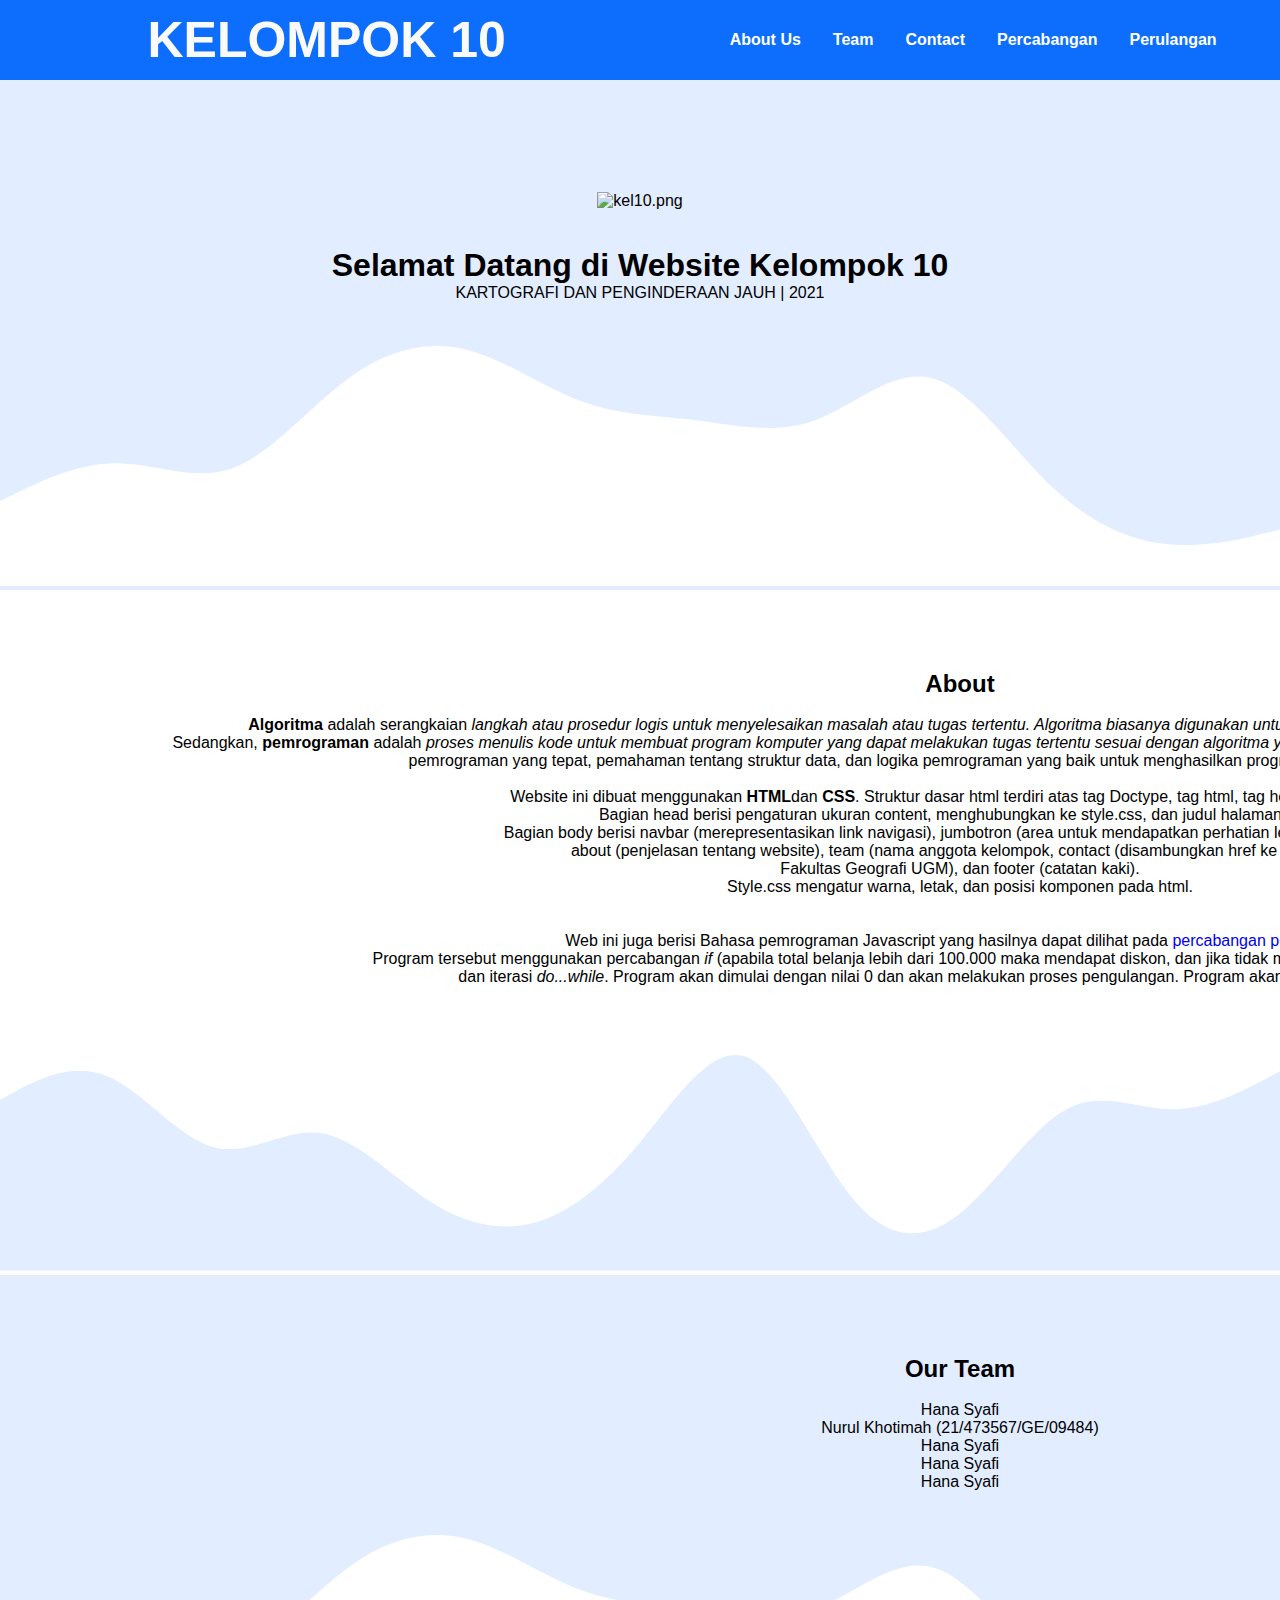
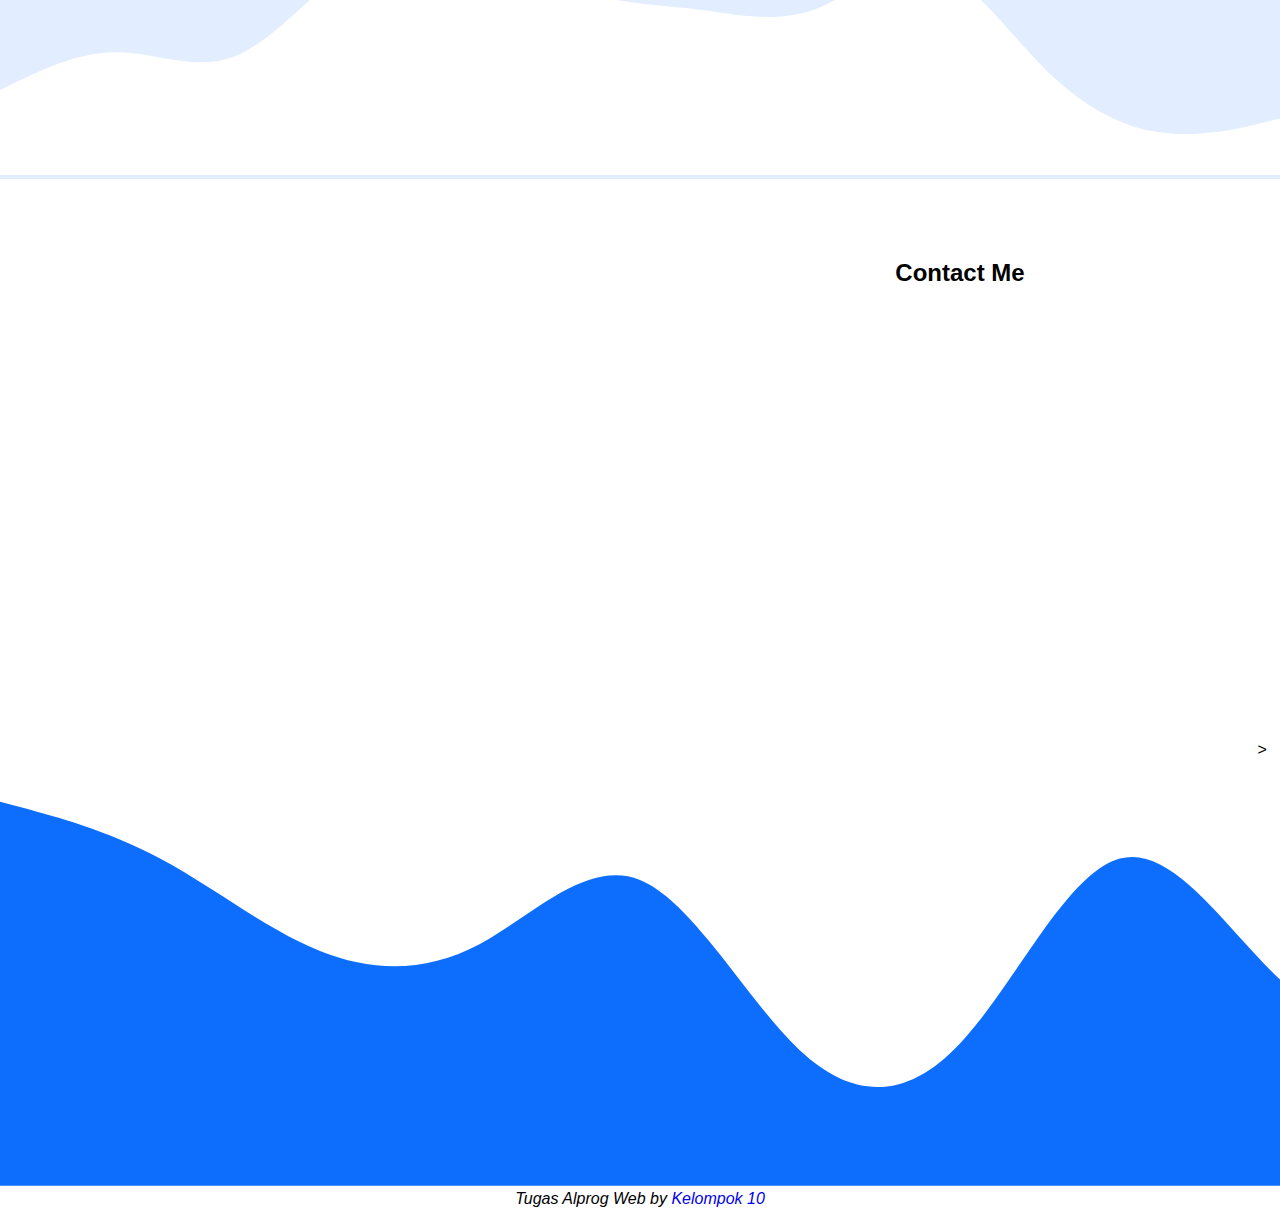
==== commit 6c5e400f: "Ganti About Us" ====
--- a/index.html
+++ b/index.html
@@ -16,7 +16,7 @@
                 <div class="logo"><a href='index.html'>KELOMPOK 10</a></div>
                 <div class="menu">
                     <ul>
-                        <li><a  href="#about">About</a></li>
+                        <li><a  href="#about">About Us</a></li>
                         <li><a  href="#team"> Team</a></li>
                         <li><a  href="#contact"> Contact</a></li>
                         <li><a  href="script1.html"> Percabangan</a></li>
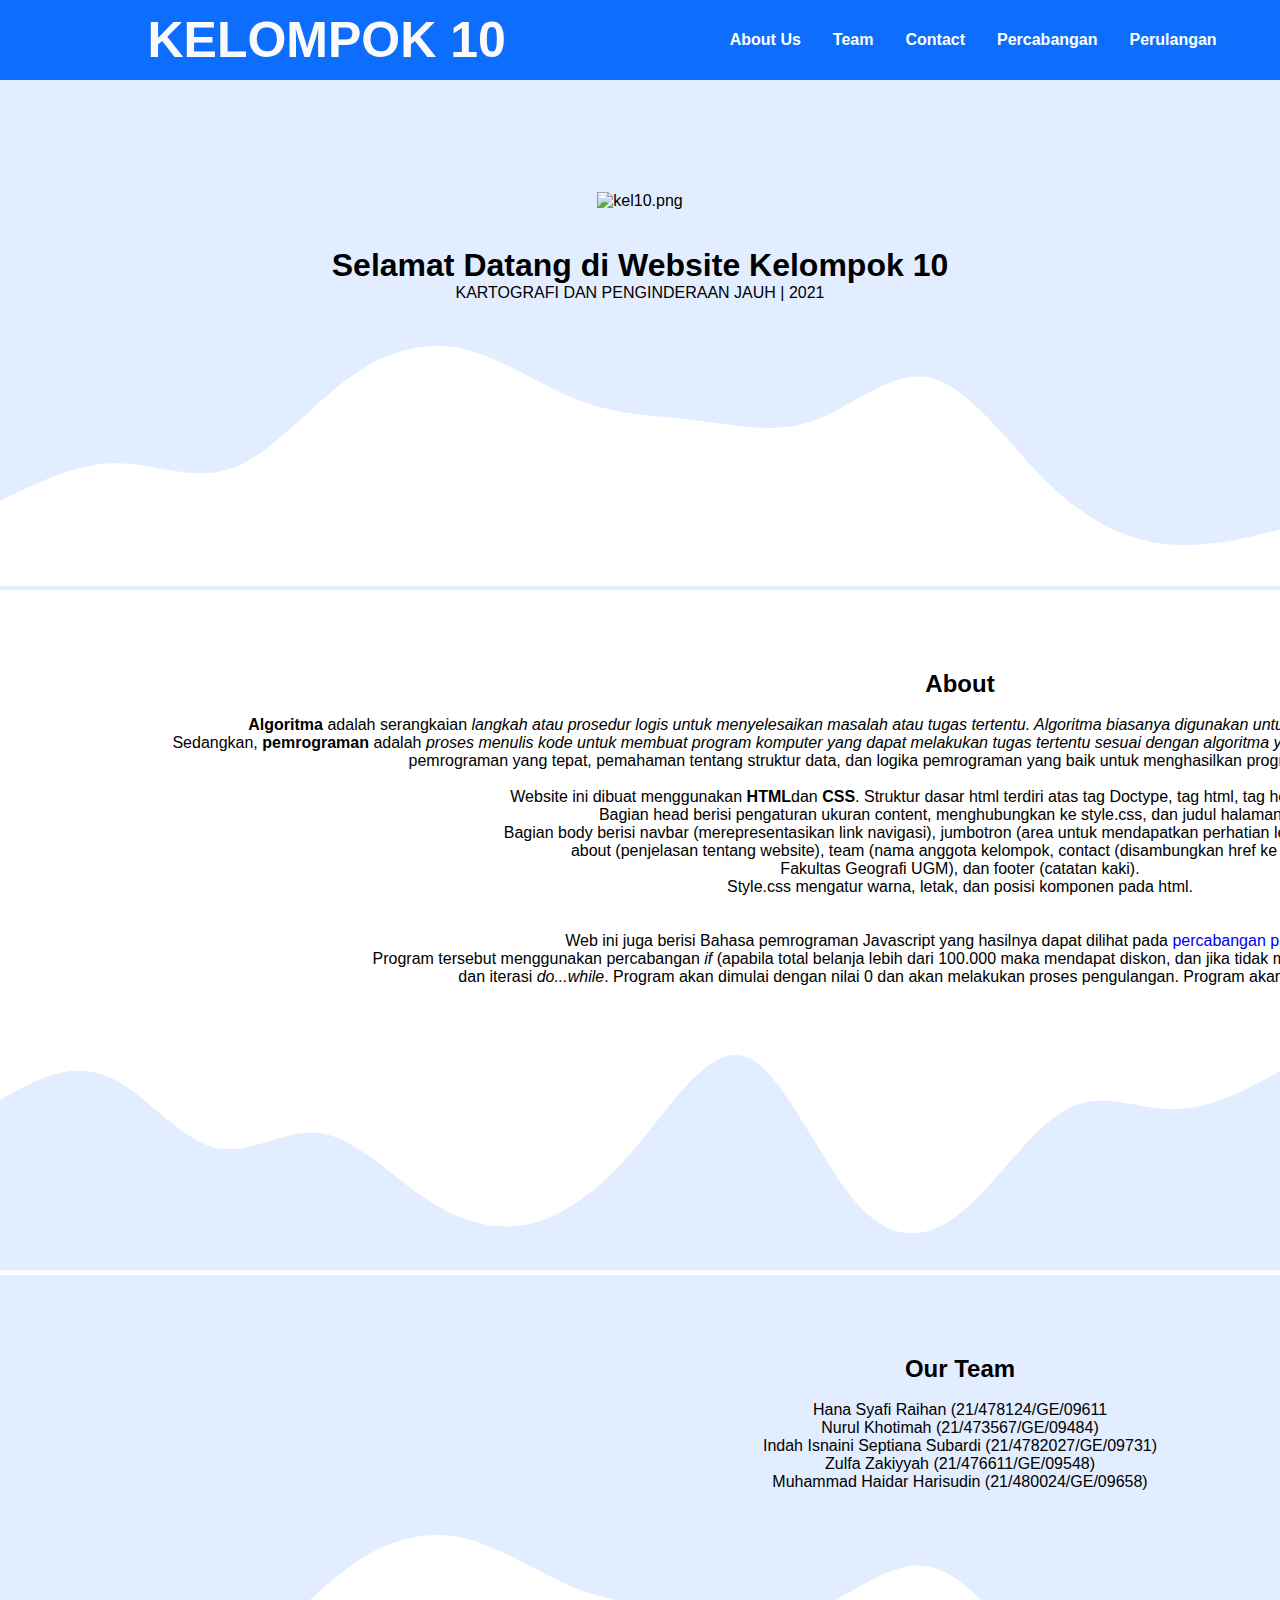
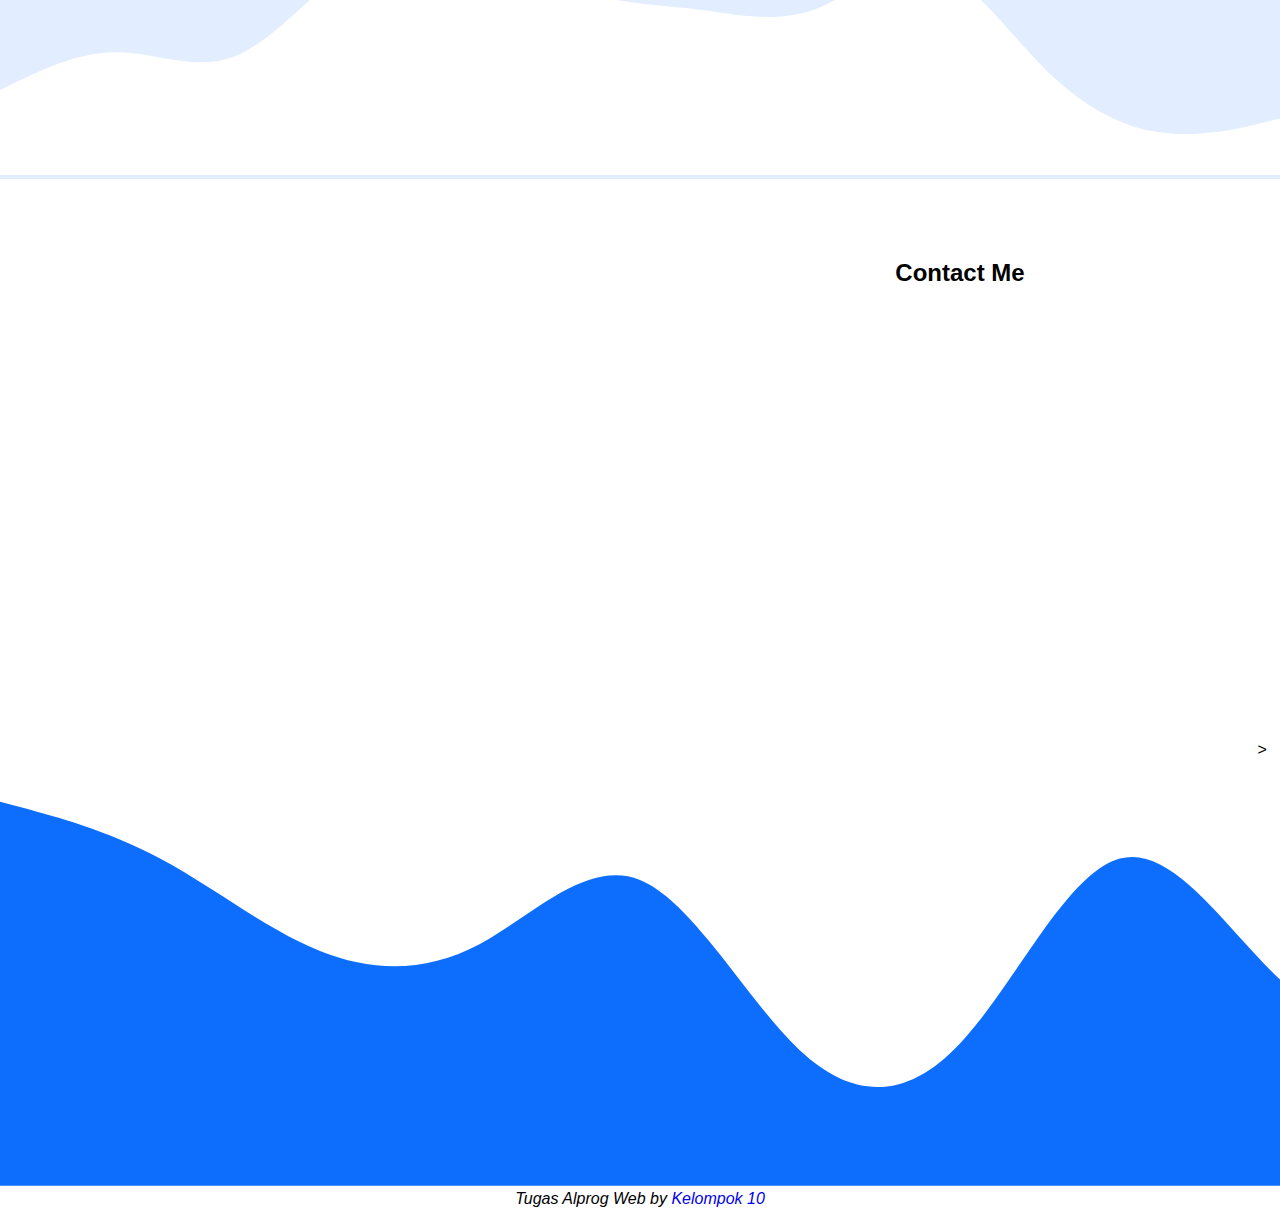
==== commit dc856e57: "menambah nama tim" ====
--- a/index.html
+++ b/index.html
@@ -87,11 +87,11 @@
                 <div class="row text-center mb-3">
                   <div class="col">
                     <h2>Our Team</h2><br>
-                        <li>Hana Syafi</li>
+                        <li>Hana Syafi Raihan (21/478124/GE/09611</li>
                         <li>Nurul   Khotimah (21/473567/GE/09484)</li>
-                        <li>Hana Syafi</li>
-                        <li>Hana Syafi</li>
-                        <li>Hana Syafi</li>
+                        <li>Indah Isnaini Septiana Subardi (21/4782027/GE/09731)</li>
+                        <li>Zulfa Zakiyyah (21/476611/GE/09548)</li>
+                        <li>Muhammad Haidar Harisudin (21/480024/GE/09658)</li>
                   </div>
                 </div>
                
